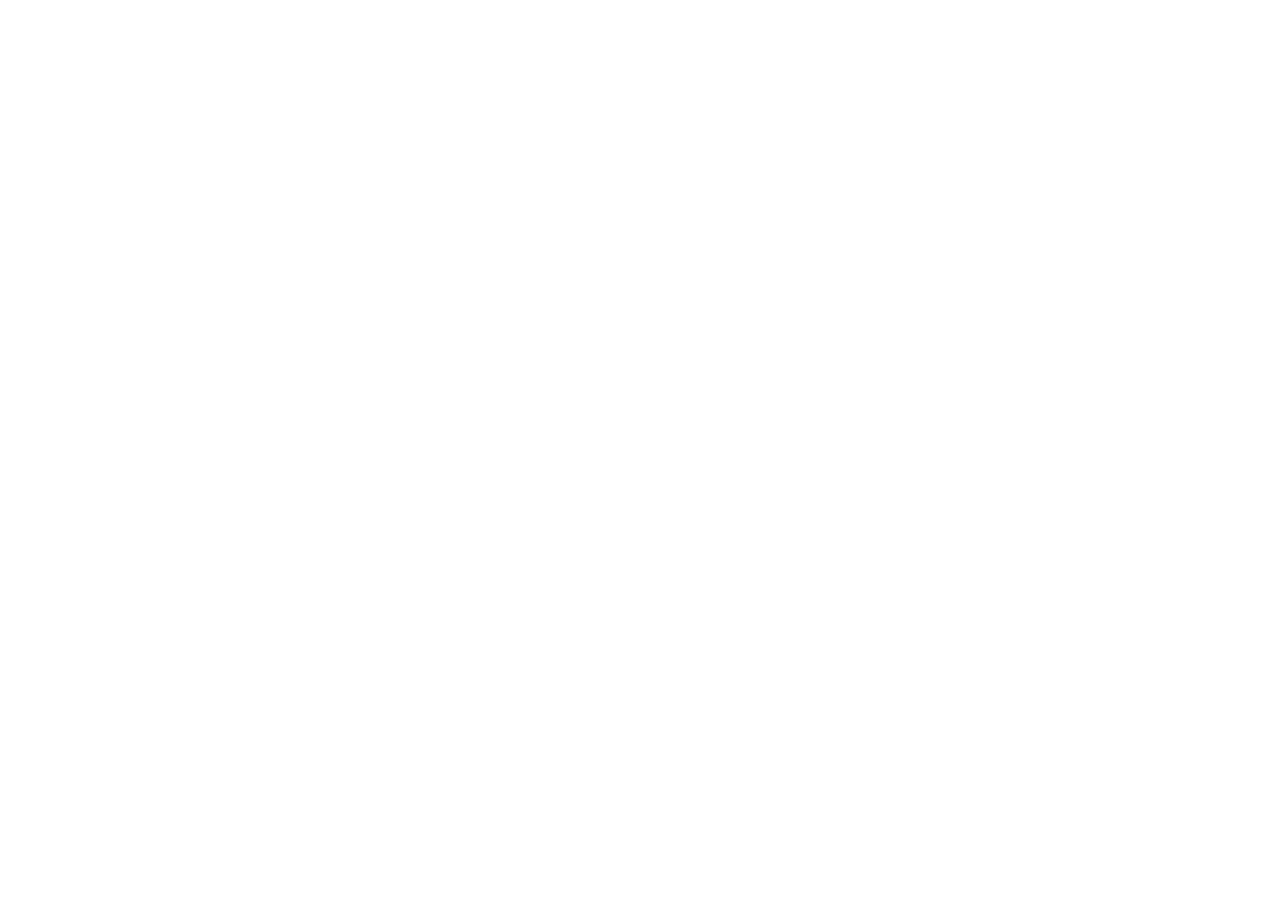
==== gsap.html @ 00f6bb7c "Add files via upload" ====
﻿<!DOCTYPE html>
<html dir="ltr" lang="el">

<head>
  <meta name="viewport" content="width=device-width, initial-scale=1">
  <!-- Document Title -->
  <title>Awesome eshop</title>

  <meta http-equiv="content-type" content="text/html; charset=utf-8">
  <meta name="author" content="Awesome eshop">

  <link rel="shortcut icon" href="images/favicon.png" type="image/x-icon">

  <!-- Stylesheets -->
  <link rel="stylesheet" href="css/bootstrap.min.css" type="text/css">
  <link rel="stylesheet" href="css/swiper.min.css" type="text/css">
  <link rel="stylesheet" href="css/jquery.fancybox.css" type="text/css">
  <link rel="stylesheet" href="css/animate.css" type="text/css"><!--delete if not needed-->
  <link rel="stylesheet" href="css/easyzoom.css" type="text/css"><!--delete if not needed-->
  <link rel="stylesheet" href="css/style.css" type="text/css">

  </style>
</head>

<body>

   <header>
    <div class="container-fluid">
      <div class="row">
        <div class="col header-logo">
          <a href="index.html" alt="Antiroad.team">
            <img src="images/logo.svg" alt="">
          </a>
        </div>
      </div>
    </div>
   </header>

  
  <!-- JavaScripts -->
  <script src="js/jquery.min.js"></script>
  <script src="js/bootstrap.bundle.min.js"></script>
  <script src="js/swiper.min.js"></script>
  <script src="js/jquery.fancybox.js"></script>
  <script src="js/wow.min.js"></script><!--delete if not needed-->
  <script src="js/easyzoom.js"></script><!--delete if not needed-->
  <script src="js/countdown.js"></script> <!--delete if not needed-->

  <script src="https://unpkg.com/gsap@3/dist/gsap.min.js"></script>
  <script src="https://unpkg.com/gsap@3/dist/ScrollTrigger.min.js"></script>
  <script src="https://unpkg.com/gsap@3/dist/MotionPathPlugin.min.js"></script>
  <script src="https://assets.codepen.io/16327/DrawSVGPlugin3.min.js"></script>

  <!-- Init Scripts-->
  <script src="js/init.js"></script>

  <!-- Main Script -->
  <script src="js/script.js"></script>


</body>

</html>
---- css/easyzoom.css ----
/**
 * EasyZoom core styles
 */
.easyzoom {
	position: relative;

	/* 'Shrink-wrap' the element */
	display: inline-block;
	*display: inline;
	*zoom: 1;
}

.easyzoom img {
	vertical-align: bottom;
}

.easyzoom.is-loading img {
	cursor: progress;
}

.easyzoom.is-ready img {
	cursor: crosshair;
}

.easyzoom.is-error  img {
	cursor: not-allowed;
}

.easyzoom-notice {
	position: absolute;
	top: 50%;
	left: 50%;
	z-index: 150;
	width: 10em;
	margin: -1em 0 0 -5em;
	line-height: 2em;
	text-align: center;
	background: #FFF;
	box-shadow: 0 0 10px #888;
}

.easyzoom-flyout {
	position:absolute;
	z-index: 100;
	overflow: hidden;
	background: #FFF;
}

/**
 * EasyZoom layout variations
 */
.easyzoom--overlay .easyzoom-flyout {
	top: 0;
	left: 0;
	width: 100%;
	height: 100%;
}

.easyzoom--adjacent .easyzoom-flyout {
	top: 0;
	left: 100%;
	width: 100%;
	height: 100%;
	margin-left: 20px;
}
---- css/style.css ----
@import url('https://fonts.googleapis.com/css2?family=Commissioner:wght@100;200;300;400;500;600;700;800;900&display=swap');
@import url('https://fonts.googleapis.com/css2?family=Manrope:wght@200..800&display=swap');
:root {
  --color-1: #6622b9;
  --color-2: #b922ac;
  --color-3: #2c2c2c;
  --color-4: #e2e2e2;
  --color-5: #f5f5f5;
  --color-white: #ffffff;
  --color-black: #000000;
  --color-delete: #DC143C;
  --font-body: 'Commissioner', Helvetica, Arial, sans-serif;
  --font-header: 'Manrope', Helvetica, Arial, sans-serif;
  --box-shadow: 0px 5px 15px rgba(0, 0, 0, 0.15);
}
/* ------------ Basic CSS ------------ */
::-webkit-scrollbar {
  width: 10px;
}
.custom-scroll::-webkit-scrollbar {
  width: 5px;
}
::-webkit-scrollbar-track {
  background: var(--color-5);
}
::-webkit-scrollbar-thumb {
  background: var(--color-1);
}
::-webkit-scrollbar-thumb:hover {
  background: var(--color-2);
}
html{
  overflow-x: hidden;
}
*,
*::before,
*::after {
  box-sizing: border-box;
}
body {
  font-family: var(--font-body);
  font-size: 16px;
  line-height: 1.4;
  font-weight: 400;
  color: var(--color-black);
  background-color: var(--color-white);
  margin: 0;
  -webkit-text-size-adjust: 100%;
  -webkit-tap-highlight-color: rgba(0, 0, 0, 0);
}
body.dark-mode{
  color: var(--color-white);
  background-color: var(--color-black);
}
[tabindex="-1"]:focus:not(:focus-visible) {
  outline: 0 !important;
}
hr {
  margin: 1rem 0;
  color: inherit;
  background-color: currentColor;
  border: 0;
  opacity: 0.25;
}
hr:not([size]) {
  height: 1px;
}
h1,
.h1,
h2,
.h2,
h3,
.h3,
h4,
.h4,
h5,
.h5,
h6,
.h6 {
  margin-top: 0;
  margin-bottom: 0.5rem;
  font-weight: 500;
  line-height: 1.2;
  font-family: var(--font-header);
}
h1,
.h1 {
  font-size: 26px;
}
@media (min-width: 768px) {
  h1,
  .h1 {
    font-size: 28px;
  }
}
@media (min-width: 1200px) {
  h1,
  .h1 {
    font-size: 32px;
  }
}
@media (min-width: 1600px) {
  h1,
  .h1 {
    font-size: 34px;
  }
}
h2,
.h2 {
  font-size: 24px;
}
@media (min-width: 768px) {
  h2,
  .h2 {
    font-size: 26px;
  }
}
@media (min-width: 1200px) {
  h2,
  .h2 {
    font-size: 28px;
  }
}
@media (min-width: 1600px) {
  h2,
  .h2 {
    font-size: 30px;
  }
}
h3,
.h3 {
  font-size: 20px;
}
@media (min-width: 768px) {
  h3,
  .h3 {
    font-size: 22px;
  }
}
@media (min-width: 1200px) {
  h3,
  .h3 {
    font-size: 24px;
  }
}
@media (min-width: 1600px) {
  h3,
  .h3 {
    font-size: 26px;
  }
}
h4,
.h4 {
  font-size: 16px;
}
@media (min-width: 768px) {
  h4,
  .h4 {
    font-size: 18px;
  }
}
@media (min-width: 1200px) {
  h4,
  .h4 {
    font-size: 20px;
  }
}
@media (min-width: 1600px) {
  h4,
  .h4  {
    font-size: 22px;
  }
}
h5,
.h5 {
  font-size: 14px;
}
@media (min-width: 768px) {
  h5,
  .h5 {
    font-size: 16px;
  }
}
h6,
.h6 {
  font-size: 14px;
  font-weight: 400;
}
@media (min-width: 768px) {
  h6,
  .h6 {
    font-size: 15px;
  }
}
p {
  margin-top: 0;
  margin-bottom: 1rem;
}
p:last-child {
  margin-bottom: 0;
}
ol,
ul,
dl {
  margin: 0;
  padding: 0;
  list-style: none;
}
b,
strong {
  font-weight: bolder;
}
sub,
sup {
  position: relative;
  font-size: 0.75em;
  line-height: 0;
  vertical-align: baseline;
}
sub {
  bottom: -.25em;
}
sup {
  top: -.5em;
}
a {
  color: inherit;
  text-decoration: none;
  transition: all .4s ease-out;
}
a:hover {
  color: var(--color-1);
}
a:not([href]):not([class]),
a:not([href]):not([class]):hover {
  color: inherit;
  text-decoration: none;
}
img,
svg {
  max-width: 100%;
}
section{
  position: relative;
}
.bg-half-l-gray,
.bg-half-r-gray {
  position: relative;
}
.bg-half-l-color::before{
  content: '';
  background-color: var(--color-1);
  width: 50%;
  height: 100%;
  position: absolute;
  top: 0;
  left: 0;
  z-index: -1;
}
.bg-half-r-color::before{
  content: '';
  background-color: var(--color-1);
  width: 50%;
  height: 100%;
  position: absolute;
  top: 0;
  right: 0;
  z-index: -1;
}
.section-padding{
  padding-top: 60px;
  padding-bottom: 60px;
}
.container-fluid{
  width: 2000px;
  max-width: 100%;
  margin-left: auto;
  margin-right: auto;
  padding-left: 5%;
  padding-right: 5%;
}
@media screen and (min-width: 2200px) {
  .container-fluid{
    padding-left: 0;
    padding-right: 0;
  }
}
.textbox h2, 
.textbox h3, 
.textbox h4, 
.textbox h5, 
.textbox h6{
  margin-bottom: 10px;
}
.textbox p{
  margin-bottom: 20px;
}
.textbox p + p{
  margin-top: -10px;
}
.textbox ul,
.textbox ol{
    margin-bottom: 20px;
    list-style: disc;
    padding-left: 20px;
}
.textbox ol{
    list-style: decimal;
}
.textbox li{
    list-style: inherit;
}
.checkboxX {
  display: flex;
  align-items: baseline;
  margin-top: 20px;
  padding-left: 5px;
  line-height: 1.2;
  width: 100%;
  text-align: left;
}
.checkboxX input {
  margin-right: 10px;
  height: auto;
  margin-top: 6px;
  padding: 0;
}
.checkboxX label {
  margin-bottom: 0;
}
.checkboxX a {
  color: inherit;
}
.textimg-section .row{
  align-items: center;
}
@media screen and (min-width: 992px) {
  .textimg-section .row{
    flex-direction: row-reverse;
  }
}
.textimg-section .row + .row{
  margin-top: 60px;
}
.imgbox img{
  width: 100%;
  border-radius: 10px;
}
.btn {
  background-color: var(--color-1);
  border-radius: 30px;
  padding: 10px 15px;
  position: relative;
  overflow: hidden;
  transition: all .4s ease-in-out;
  display: flex;
  align-items: center;
  justify-content: center;
  gap: 10px;
  border: none;
}
.btn>* {
  color: white;
  position: relative;
}
.btn::before {
  content: '';
  background-color: var(--color-2);
  width: 0;
  height: 0;
  border-radius: 100%;
  position: absolute;
  top: 50%;
  left: 50%;
  transform: translate(-50%,-50%);
  transition: all .4s ease-in-out;
}
.btn:hover::before {
  width: 101%;
  height: 101%;
  border-radius: 30px;
}
.btn.btn-secondary {
  background-color: var(--color-2);
}
.btn.btn-secondary::before{
  background-color: var(--color-1);
}
.btn.btn-dark {
  background-color: var(--color-3);
}
.btn.btn-dark::before{
  background-color: var(--color-2);
}
.btn.btn-black {
  background-color: var(--color-black);
}
.btn.btn-black::before{
  background-color: var(--color-2);
}
.btn.btn-white {
  background-color: var(--color-white);
}
.btn.btn-white::before{
  background-color: var(--color-2);
}
.page-title {
  width: 100%;
  text-align: center;
  position: relative;
  padding-bottom: 10px;
}
.page-title::after {
  content: '';
  width: 100%;
  height: 5px;
  position: absolute;
  top: 100%;
  left: 0;
  display: block;
  background-image: linear-gradient(to left, var(--color-1), var(--color-2));
}
/* ------------ Header CSS ------------ */
/* Header CSS - Navigation bar */
.navibar {
  padding: 10px 0;
  background-color: transparent;
}
.is-sticky {
  position: fixed;
  box-shadow: var(--box-shadow);
  width: 100%;
  z-index: 99;
  left: 0;
  top: 0;
  animation: fixedNavibar .8s ease-out;
  padding-bottom: 15px;
}
.is-sticky::after{
  content: '';
  width: 100%;
  height: 5px;
  position: absolute;
  top: calc(100% - 5px);
  left: 0;
  display: block;
  background-image: linear-gradient(to left, var(--color-1), var(--color-2));
}
@keyframes fixedNavibar {
  0% {
    transform: translateY(-100%)
  }
  to {
      transform: translateY(0)
  }
}
.navibar .header-logo img {
  width: 140px;
}
.navi-list {
  display: flex;
  align-items: center;
  justify-content: flex-end;
  gap: 20px;
  font-size: 20px;
}
.menu-btn {
  gap: 5px;
  width: auto;
  cursor: pointer;
  padding: 5px 15px;
}
.menu-btn svg {
  width: 26px;
}
.menu-btn span {
  font-size: 20px;
  font-weight: 500;
}
.header-action-item .menu-btn {
  padding: 0;
}
.header-action-item .menu-btn svg {
  width: 30px;
}
.sec-menu-btn {
  width: auto;
}
.navibar .row {
  align-items: center;
}
.sec-menu-btn a {
  font-size: 20px;
  font-weight: 500;
}
.header-search {
  width: auto;
  flex: 1;
}
.header-search form {
  position: relative;
}
.input-style {
  background-color: var(--color-5);
  border: none;
  outline: none;
  box-shadow: none;
  padding: 8px 15px;
  border-radius: 30px;
}
.input-style.search-input {
  width: 100%;
  font-size: 20px;
  height: 100%;
  padding-left: 20px;
  padding-right: 0px;
}
.search-submit {
  position: absolute;
  top: 6px;
  right: 10px;
  background-color: transparent;
  border: none;
}
.search-submit svg {
  width: 26px;
}
.header-actions {
  width: auto;
  display: flex;
  align-items: center;
  gap: 20px;
}
.lang-selector{
  position: relative;
}
.lang-btn {
  line-height: 50px;
}
.lang-submenu {
  width: max-content;
  display: flex;
  flex-direction: column;
  position: absolute;
  top: -100%;
  right: -20px;
  pointer-events: none;
  opacity: 0;
  visibility: hidden;
  overflow: hidden;
  border-radius: 10px;
  box-shadow: var(--box-shadow);
  transition: all .4s ease;
}
.lang-selector:hover .lang-submenu {
  top: 100%;
  pointer-events: all;
  opacity: 1;
  visibility: visible;
}
.lang-item {
  width: fit-content;
  display: flex;
  align-items: center;
  gap: 5px;
  background-color: white;
  padding: 10px 10px 5px;
}
.lang-item + .lang-item {
  padding: 5px 10px 10px ;
}
.lang-submenu svg{
  width: 25px;
  border-radius: 3px;
}
.cart-btn {
  position: relative;
}
.items__count {
  position: absolute;
  top: -15px;
  right: -15px;
  width: 25px;
  height: 25px;
  line-height: 25px;
  background-color: var(--color-1);
  border-radius: 100%;
  text-align: center;
  color: white;
  font-size: 14px;
}
@media screen  and (max-width:1199px){
  .logo-header img{
    max-height: 50px;
  }
}
@media screen  and (max-width:767px){
  .navibar {
    padding: 10px 0 0;
  }
  .navibar.is-sticky {
    padding-bottom: 5px;
  }
  .logo-header {
    width: 100%;
    text-align: center;
    margin-bottom: 10px;
  }
  .header-actions {
    justify-content: space-around;
    width: 100%;
  }
}
/* ------------ Footer style ------------ */
.footer-main {
  padding: 40px 0;
  background-color: var(--color-4);
}
.footer-desc {
  margin-top: 20px;
  max-width: 90%;
}
.footer-title {
  font-size: 18px;
  font-weight: 500;
  padding-bottom: 5px;
  position: relative;
  width: fit-content;
}
.footer-title::after{
  content: '';
  width: 100%;
  height: 3px;
  position: absolute;
  top: 100%;
  left: 0;
  display: block;
  background-image: linear-gradient(to left, var(--color-1), var(--color-2));
}
.footer-list {
  display: flex;
  flex-direction: column;
  gap: 10px;
  margin-top: 10px;
  line-height: 1.2;
}
.list-contact a{
  display: flex;
  align-items: center;
  gap: 5px;
}
.list-social {
  flex-flow: row wrap;
}
.footer-copyright {
  padding: 10px 0;
  background-color: var(--color-3);
  color: white;
}
@media screen  and (max-width:767px){
  .footer-desc {
    max-width: 100%;
  }
}
/* ------------ Overlay CSS ------------ */
/* Overlay CSS - Generic */
.overlay-bg{
  display: block;
  position: fixed;
  left: 0;
  top: 0;
  right: 0;
  bottom: 0;
  background-color: rgba(0, 0, 0, 0.4);
  cursor: pointer;
  opacity: 0;
  visibility: hidden;
  z-index: -2;
  transition: all .4s ease-in-out;
}
.overlay-bg.show{
  opacity: 1;
  visibility: visible;
  z-index: 11;
}
.overlay-box{
  width: 400px;
  max-width: 100%;
  height: 100%;
  position: fixed;
  left: -100%;
  top: 0;
  background-color: white;
  z-index: 12;
  transition: all .4s ease-in-out;
}
.overlay-box.show{
  left: 0;
}
.overlay-box.overlay-right {
  left: auto;
  right: -100%;
}
.overlay-box.overlay-right.show{
  right: 0;
}
.overlay-box.overlay-top {
  left: 0;
  top: -100%;
  width: 100%;
  height: 100%;
}
.overlay-box.overlay-top.show{
  top: 0;
}
.overlay-head {
  padding: 20px;
  display: flex;
  justify-content: space-between;
  align-items: center;
  background-color: var(--color-3);
  color: white;
  font-size: 20px;
  position: relative;
  margin-bottom: 5px;
}
.overlay-head::after{
  content: '';
  width: 100%;
  height: 5px;
  position: absolute;
  top: 100%;
  left: 0;
  display: block;
  background-image: linear-gradient(to left, var(--color-1), var(--color-2));
}
.overlay-close{
  transition: all .4s ease-in-out;
}
.overlay-close:hover{
  color: var(--color-delete);
  cursor: pointer;
}
/* Overlay CSS - Cart overlay */
.cart-body {
  height: calc(100vh - 200px);
  overflow-y: auto;
  padding: 20px;
}
.single-cart-prod {
  display: flex;
  position: relative;
  gap: 10px;
}
.single-cart-prod + .single-cart-prod {
  margin-top: 20px;
}
.cart-prod-img {
  width: 100px;
}
.cart-prod-img img {
  width: 100%;
  border-radius: 10px;
}
.cart-prod-details {
  width: calc(100% - 140px);
}
.cart-prod-delete {
  width: 20px;
}
.cart-prod-name {
  overflow: hidden;
  text-overflow: ellipsis;
  display: -webkit-box;
  -webkit-line-clamp: 2;
  -webkit-box-orient: vertical;
  margin-bottom: 10px;
}
.cart-prod-price span {
  font-weight: 500;
  color: var(--color-1);
}
.cart-prod-delete svg{
  cursor: pointer;
  transition: all .4s ease;
}
.cart-prod-delete svg:hover{
  color: var(--color-delete);
}
.cart-footer {
  padding: 20px;
  margin-top: auto;
  display: flex;
  flex-direction: column;
  gap: 20px;
  position: relative;
}
.cart-sum {
  width: 100%;
  display: flex;
  justify-content: space-between;
}
.cart-checkout-btn .btn {
  width: 100%;
}
.cart-sum-title {
  font-weight: 500;
  font-size: 18px;
}
.cart-sum-value {
  font-weight: 600;
  font-size: 18px;
}
/* Overlay CSS - Account overlay */
.account-body {
  padding: 20px;
  display: flex;
  flex-direction: column;
  gap: 20px;
}
.sign-in-btns {
  display: flex;
  flex-flow: row wrap;
  gap: 10px;
}
.sign-in-btns .btn{
  width: 100%;
}
.google-btn.btn {
  background-color: #ea4335;
  color: white;
}
.facebook-btn.btn {
  background-color: #3b5998;
  color: white;
}
.google-btn.btn:hover,
.facebook-btn.btn:hover {
  background-color: var(--color-2);
  color: white;
}
.userlogin-divider {
  padding: 0;
  position: relative;
  text-align: center;
}
.userlogin-divider::before {
  content: '';
  display: block;
  width: 100%;
  height: 2px;
  position: absolute;
  top: 50%;
  left: 50%;
  transform: translate(-50%, -50%);
  background-color: var(--color-2);
}
.userlogin-divider span{
  background-color: white;
  padding: 0 20px;
  position: relative;
}
.login-form {
  display: flex;
  flex-direction: column;
  gap: 20px;
}
.account-body .form-single {
  width: 100%;
  display: flex;
  flex-wrap: wrap;
  justify-content: space-between;
  align-items: center;
}
.pass-input{
  position: relative;
}
.pass-icon{
  position: absolute;
  top: 5px;
  right: 15px;
  cursor: pointer;
  transition: all .4s ease-in-out;
}
.pass-icon:hover {
  color: var(--color-1);
}
.pass-icon-show,
.show-pass .pass-icon-hide{
  display: none;
}
.show-pass .pass-icon-show{
  display: block;
}
.forgot-pass {
  color: var(--color-2);
}
.customer-register-btn {
  display: flex;
  flex-direction: column;
  gap: 10px;
}
.account-userlinks {
  display: flex;
  align-items: center;
  gap: 10px;
}
.account-userlinks.account-logout {
  color: var(--color-delete);
}
.account-userlinks.account-logout:hover {
  color: var(--color-1);
}
/* Overlay CSS - Search overlay */
.overlay-body.overlay-search {
  padding: 20px;
}
.overlay-search form {
  position: relative;
}
.search-results-title {
  margin: 40px 0 20px;
  font-size: 18px;
  font-weight: 500;
}
.search-results .row {
  height: calc(100vh - 250px);
  overflow-y: auto;
  padding: 0 0 20px;
  gap: 40px 0;
}
/* Overlay CSS - Menu overlay */
.overlay-menu {
  margin-top: 5px;
  height: calc(100vh - 69px);
  overflow-y: auto;
  position: relative;
  display: flex;
  flex-direction: column;
}
.menu-item.level-0-menu>.menu-link {
  padding: 5px 20px;
}
.menu-item {
  position: relative;
  width: 100%;
  background-color: white;
  transition: all .4s ease-in-out;
  cursor: pointer;
}
.menu-item.active-menu {
  background-color: var(--color-1);
}
.menu-item.level-1-menu>.menu-link {
  padding: 5px 20px;
  font-size: 18px;
}
.menu-item.level-1-menu.active-menu>.menu-link,
.menu-item.level-1-menu.active-menu>.expand-menu {
  color: white;
}
.menu-item .menu-link {
  display: block;
  width: calc(100% - 50px);
  position: relative;
}
.expand-menu {
  position: absolute;
  right: 10px;
  top: 5px;
  cursor: pointer;
  transition: all .4s ease-in-out;
}
.menu-item.active-menu>.expand-menu {
  rotate: 180deg;
}
.level-1-menu .submenu {
  position: fixed;
  left: 0;
  top: 74px;
  visibility: hidden;
  opacity: 0;
  pointer-events: none;
  display: none;
  width: 400px;
  max-width: 100%;
}
.menu-item.active-menu>.submenu {
  visibility: visible;
  opacity: 1;
  left: 400px;
  pointer-events: all;
  display: block;
}
.menu-item.level-2-menu>.submenu {
  display: none;
}
.menu-item.level-2-menu.active-menu>.submenu {
  left: 800px;
  top: 106px;
  pointer-events: all;
  display: block;
}
.submenu-title {
  background-color: var(--color-3);
  color: white;
  padding: 5px 15px;
  display: flex;
  align-items: center;
  gap: 5px;
  font-size: 16px;
  display: none;
}
.submenu-allprods a {
  background-color: var(--color-2);
  width: 100%;
  display: block;
  padding: 5px 20px;
  text-align: center;
  color: white;
}
.submenu-allprods a:hover{
  color: white;
  background-color: var(--color-1);
}
.menu-item.level-2-menu .menu-link {
  padding: 5px 20px;
  color: black;
}
.menu-item.level-2-menu.active-menu>.menu-link,
.menu-item.level-2-menu.active-menu>.expand-menu {
  color: white;
}
.menu-item.level-3-menu>.menu-link {
  width: 100%;
}
.menu-item.level-3-menu.active-menu .menu-link,
.menu-item.level-3-menu>.menu-link:hover {
  color: white;
  background-color: var(--color-1);
}
.overlay-contact {
  padding: 20px;
  display: flex;
  flex-direction: column;
  gap: 15px;
  margin-top: auto;
}
@media screen  and (min-width:992px){
  .menu-item.level-0-menu>.menu-link,
  .menu-item.level-0-menu>.expand-menu,
  .menu-item.level-0-menu>.submenu>.submenu-title{
    display: none;
  }
}
@media screen  and (min-width:992px){
  .menu-item.level-0-menu>.submenu {
    visibility: visible;
    opacity: 1;
    left: 0;
    position: relative;
    top: 0;
  }
  .menu-item.level-0-menu>.submenu {
    pointer-events: all;
  }
}
@media screen and (max-width:1199px) {
  .submenu-title {
    display: flex;
    padding: 15px;
  }
  .menu-item.active-menu>.submenu,
  .menu-item.level-2-menu.active-menu>.submenu {
    visibility: visible;
    opacity: 1;
    left: 0;
    z-index: 31;
    position: fixed;
    top: 73px;
    height: 100%;
    max-width: 100%;
    background-color: white;
    width: 400px;
  }
}
@media screen  and (max-width:991px){
  .menu-item.level-0-menu>.submenu {
    visibility: hidden;
    opacity: 0;
    left: -100%;
    position: fixed;
    pointer-events: none;
    top: 73px;
  }
  .menu-item.level-0-menu.active-menu>.submenu {
    visibility: visible;
    opacity: 1;
    left: 0;
    pointer-events: all;
  }
}
@media screen  and (max-width:767px){
  .overlay-bg{
    display: none;
  }
}
/* ------------ Product card ------------ */
.product-card {
  display: block;
  overflow: hidden;
  border-radius: 10px;
  background-color: white;
  box-shadow: var(--box-shadow);
}
.prod-image {
  border-radius: 10px;
  overflow: hidden;
}
.product-card .prod-image img {
  transition: all .4s ease;
}
.product-card:hover .prod-image img {
  scale: 1.05;
}
.prod-content {
  padding: 10px;
  text-align: center;
}
.prod-price {
  display: flex;
  flex-wrap: wrap;
  justify-content: center;
  align-items: baseline;
  gap: 10px;
}
.del-price {
  text-decoration: line-through;
  opacity: .8;
  font-size: 15px;
}
.final-price {
  color: var(--color-1);
  font-weight: 500;
}
/* ------------ Breadcrumb Style ------------ */
.breadcrumb{
  padding: 20px 0;
  margin: 0;
  background-color: var(--color-5);
}
.breadcrumb-list {
  display: flex;
  gap: 10px;
}
.breadcrumb-list li a{
  position: relative;
}
.breadcrumb-list li a::after{
  content: '>';
  position: relative;
  right: -5px;
}
/* ------------ Login/Register Style ------------ */
.account-page.bg-half-l-color::before{
  width: 55%;
  background-image: linear-gradient(-45deg, var(--color-1), var(--color-2));
}
.sign-in-btns .btn{
  width: calc(50% - 5px);
}
.account-page .account-body .form-single {
  gap: 5px;
  flex-direction: column;
  width: 100%;
}
.account-page .account-body .form-single .input-style{
  width: 100%;
}
.account-page .account-body .form-single label {
  text-align: left;
  width: 100%;
  padding-left: 15px;
}
.account-page .pass-input{
  width: 100%;
}
.welcome-message {
  width: 100%;
  height: 600px;
  border-radius: 30px;
  display: flex;
  flex-direction: column;
  justify-content: center;
  align-items: center;
  gap: 20px;
  background-image: linear-gradient(-45deg, var(--color-1), var(--color-2));
  color: white;
  background-position: center;
  background-size: cover;
  background-repeat: no-repeat;
  box-shadow: var(--box-shadow);
  font-size: 18px;
  text-align: center;
  padding: 40px;
}
.welcome-message p {
  max-width: 34ch;
}
@media screen  and (max-width:1599px){
  .sign-in-btns .btn{
    width: 100%;
  }
}
@media screen  and (max-width:1199px){
  .account-page.bg-half-l-color::before{
    width: 50%;
  }
  .welcome-message {
    margin-left: -5%;
  }
  .account-page .account-body form .row {
    gap: 20px 0;
  }
}
@media screen  and (max-width:991px){
  .account-page.bg-half-l-color::before{
    width: 50%;
  }
  .welcome-message {
    height: 350px;
    padding: 20px;
    margin-left: -5%;
  }
  .account-page .account-body form .row {
    gap: 20px 0;
  }
}
@media screen  and (max-width:767px){
  .account-page.bg-half-l-color::before{
    width: 100%;
    height: 450px;
  }
  .welcome-message {
    height: 350px;
    margin-bottom: 100px;
    margin-left: 0;
    margin-top: -10px;
  }
}
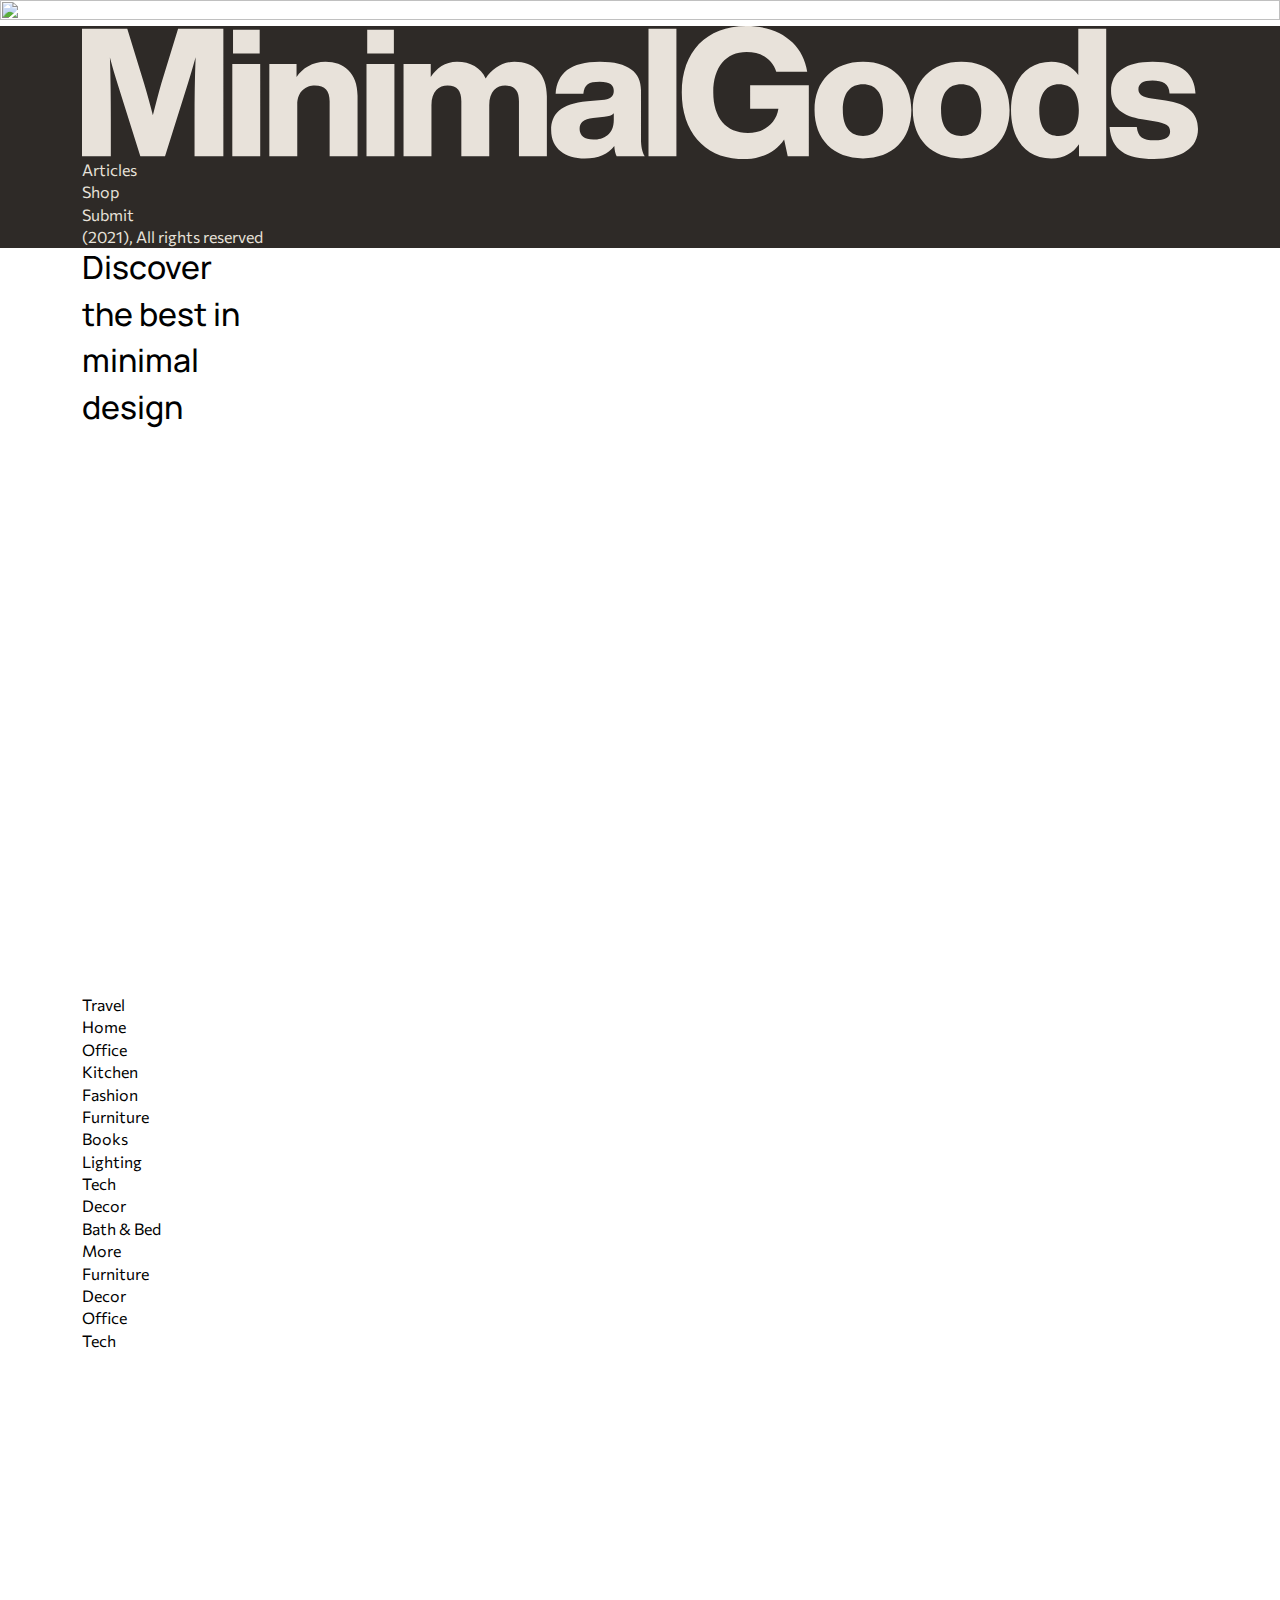
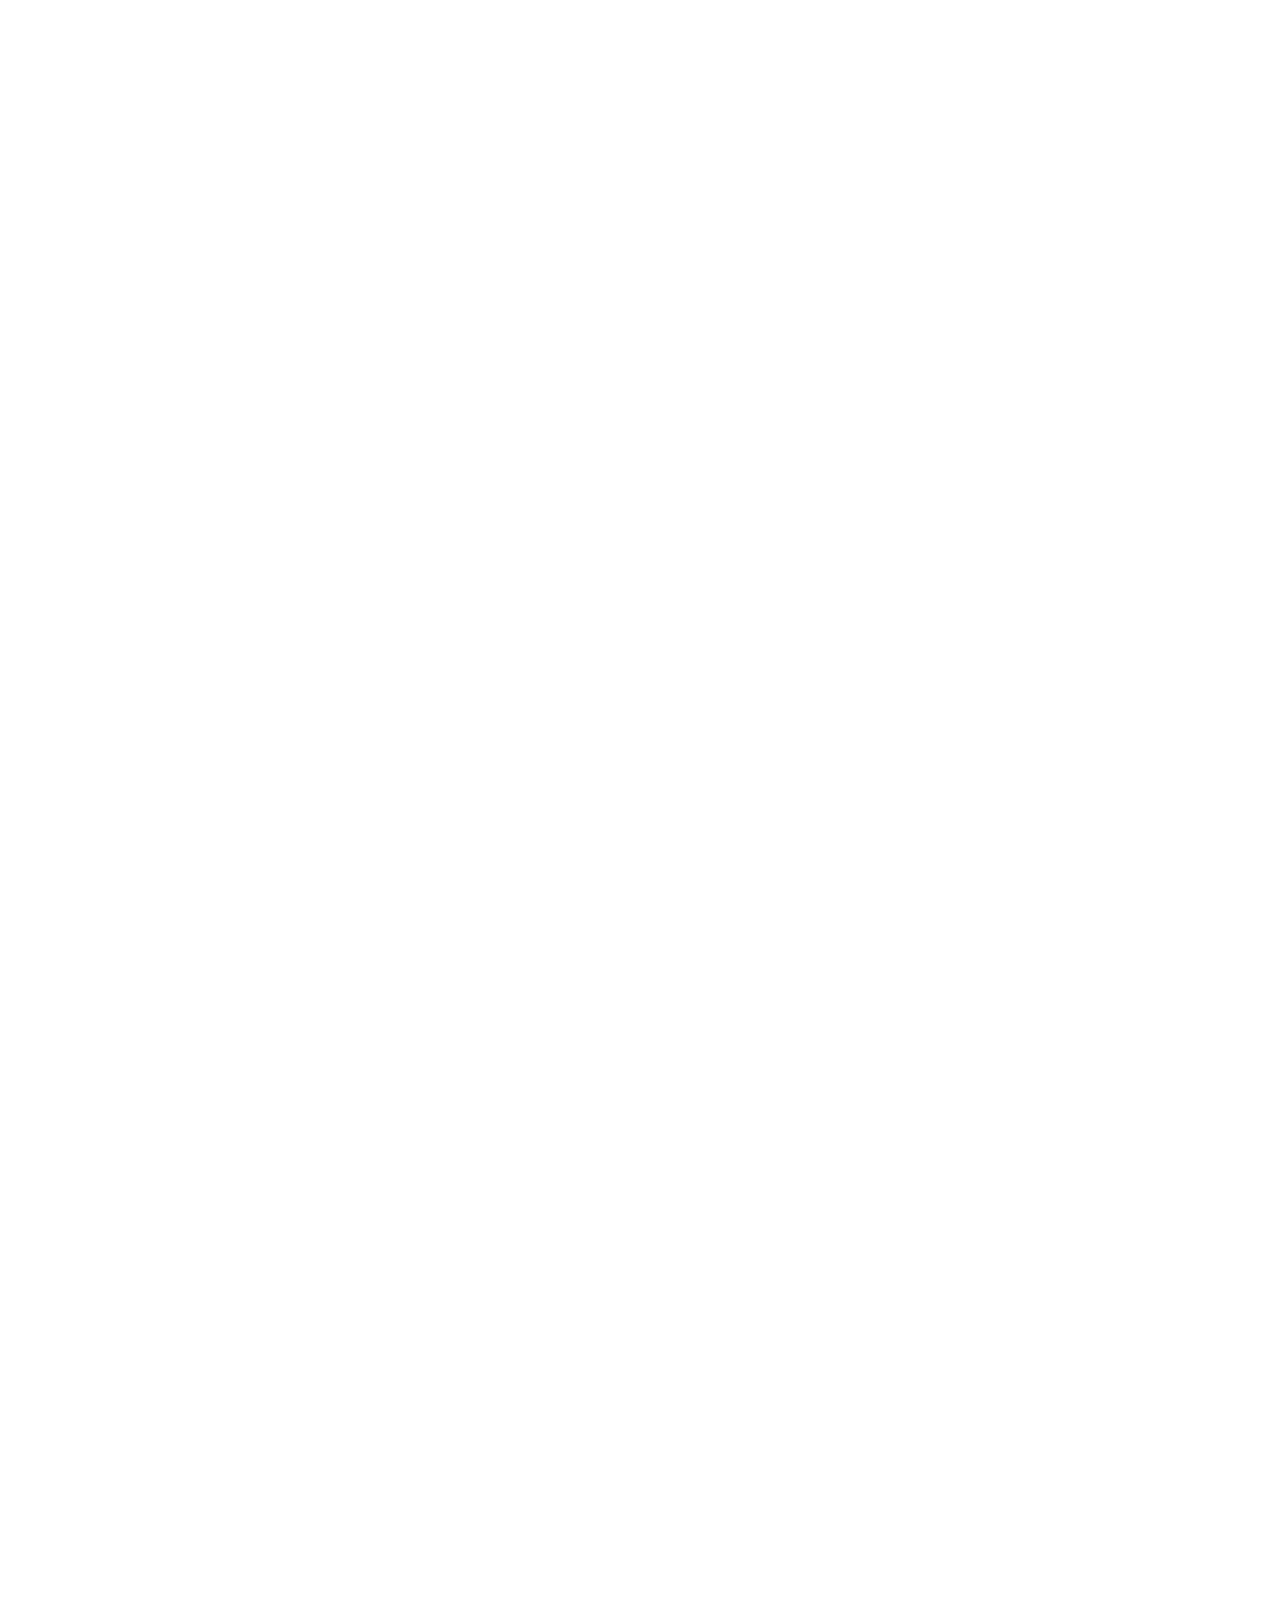
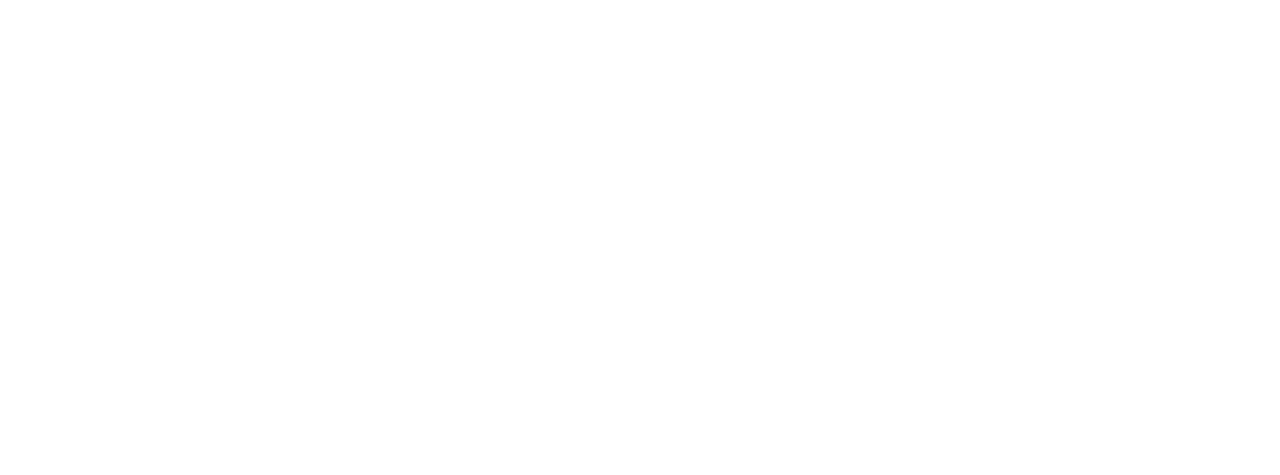
==== commit caa150f8: "Add files via upload" ====
--- a/gsap.html
+++ b/gsap.html
@@ -15,8 +15,10 @@
   <link rel="stylesheet" href="css/bootstrap.min.css" type="text/css">
   <link rel="stylesheet" href="css/swiper.min.css" type="text/css">
   <link rel="stylesheet" href="css/jquery.fancybox.css" type="text/css">
-  <link rel="stylesheet" href="css/animate.css" type="text/css"><!--delete if not needed-->
-  <link rel="stylesheet" href="css/easyzoom.css" type="text/css"><!--delete if not needed-->
+  <link rel="stylesheet" href="css/animate.css" type="text/css">
+  <!--delete if not needed-->
+  <link rel="stylesheet" href="css/easyzoom.css" type="text/css">
+  <!--delete if not needed-->
   <link rel="stylesheet" href="css/style.css" type="text/css">
 
   </style>
@@ -24,38 +26,2568 @@
 
 <body>
 
-   <header>
-    <div class="container-fluid">
-      <div class="row">
-        <div class="col header-logo">
-          <a href="index.html" alt="Antiroad.team">
-            <img src="images/logo.svg" alt="">
-          </a>
+  <div class="html w-embed">
+    <style>
+      :root {
+        --main-light-color: #e8e2da;
+        --main-dark-color: #2e2a27;
+      }
+
+      a {
+        color: inherit;
+      }
+
+      .grid_item:nth-child(6n+1) {
+        width: 25%;
+        margin-right: 6.25%;
+      }
+
+      .grid_item:nth-child(6n+2) {
+        width: 18.75%;
+        margin-right: 6.25%;
+        margin-top: 20%;
+      }
+
+      .grid_item:nth-child(6n+3) {
+        width: 12.5%;
+        margin-top: 4%;
+      }
+
+      .grid_item:nth-child(6n+4) {
+        width: 31.25%;
+        margin-top: 24%;
+      }
+
+      .grid_item:nth-child(6n+5) {
+        width: 31.25%;
+        margin-right: 6.25%;
+        margin-top: -12%;
+      }
+
+      .grid_item:nth-child(6n+6) {
+        width: 25%;
+        margin-right: 25%;
+        margin-top: -8%;
+      }
+
+      body * {
+        border-color: currentColor !important;
+      }
+
+      .grid_text-item {
+        pointer-events: none;
+      }
+
+      .grid_text-item.is--active {
+        opacity: 1.0;
+      }
+    </style>
+  </div>
+  <div class="section is--hero"><img
+      src="https://cdn.prod.website-files.com/61a993eb9a24396d472b7770/61a99a988b4f23100cbdaaf2_image1.jpg"
+      loading="lazy" alt="" sizes="100vw"
+      srcset="https://assets.website-files.com/61a993eb9a24396d472b7770/61a99a988b4f23100cbdaaf2_image1-p-500.jpeg 500w, https://assets.website-files.com/61a993eb9a24396d472b7770/61a99a988b4f23100cbdaaf2_image1-p-800.jpeg 800w, https://assets.website-files.com/61a993eb9a24396d472b7770/61a99a988b4f23100cbdaaf2_image1.jpg 1080w"
+      class="hero_img"></div>
+  <div class="wrapper">
+    <section class="section is--nav" style="color: rgb(232, 226, 218); background-color: rgb(46, 42, 39);">
+      <div class="container is--nav">
+        <div class="nav_top">
+          <div class="nav_logo-contain"><a href="#" class="nav_logo w-inline-block"
+              style="width: 100%; transform: translate(0px, -90%);">
+              <div class="nav_logo-img w-embed"><svg xmlns="http://www.w3.org/2000/svg" width="100%" height="100%"
+                  viewBox="0 0 1858.626 221.712">
+                  <path id="Path_2" data-name="Path 2"
+                    d="M-763.029-212.176l-27.714,90.294c-4.768,16.986-9.834,36.058-14.3,53.64-4.47-17.284-9.536-35.76-14.6-52.746l-28.012-91.188h-75.394V0h47.978V-62.282c0-33.972-.3-65.858-1.49-102.214,4.172,16.092,8.344,29.8,14.006,47.978L-825.907,0h41.124l36.654-116.518c5.662-18.178,9.834-32.184,14.3-48.276-1.49,36.356-1.788,68.54-1.788,102.512V0h47.978V-212.176Zm91.486,40.826h44.4v-39.336h-44.4ZM-672.735,0h46.488V-153.768h-46.488Zm155.258-157.344c-22.35,0-38.144,11.026-48.276,25.33v-21.754h-45.3V0h46.488V-85.824c0-22.648,14.9-31.886,29.2-31.886,17.284,0,24.734,9.238,24.734,26.224V0h46.488V-100.724C-464.135-138.868-487.081-157.344-517.477-157.344Zm69.434-14.006h44.4v-39.336h-44.4ZM-449.235,0h46.488V-153.768h-46.488Zm246.446-157.344c-21.158,0-37.548,12.218-47.978,27.714-8.344-17.88-25.33-27.714-47.68-27.714-20.264,0-33.972,10.728-43.806,25.33v-21.754h-45.3V0h46.488V-84.93c0-23.542,12.814-32.78,26.82-32.78,16.39,0,22.946,9.238,22.946,25.926V0h46.488V-84.93c0-23.542,12.516-32.78,26.522-32.78,16.39,0,22.946,9.238,22.946,25.926V0h46.488V-99.83C-148.851-136.782-169.711-157.344-202.789-157.344ZM14.155,0C9.983-5.96,7.9-16.986,7.9-28.31v-81.652c0-29.2-20.264-47.382-68.54-47.382-49.468,0-71.222,19.37-73.606,53.342h46.19c1.49-15.794,8.94-20.264,27.118-20.264,18.476,0,23.542,6.258,23.542,15.5,0,9.834-6.854,13.708-19.966,15.2L-81.5-91.486c-44.4,3.874-60.2,21.456-60.2,47.978,0,30.694,23.84,47.084,56.024,47.084,22.648,0,39.336-7.748,49.17-20.86.3,6.854,1.788,13.41,3.874,17.284ZM-71.669-27.714c-14.6,0-22.648-6.854-22.648-17.582s6.556-16.688,22.35-18.476l19.072-2.086c7.152-.894,12.218-2.384,15.5-5.96v11.324C-37.4-36.356-53.789-27.714-71.669-27.714ZM20.413,0H66.9V-212.176H20.413ZM189.677-118.306V-78.97h47.084c-3.576,24.436-24.734,40.23-50.66,40.23-36.356,0-57.812-25.33-57.812-67.348s20.86-67.348,55.428-67.348c26.224,0,43.508,12.516,49.468,32.78h51.554c-6.854-47.084-46.19-76.288-101.32-76.288-67.05,0-107.578,43.508-107.578,110.856S116.071,4.768,177.459,4.768c29.5,0,54.534-11.026,68.838-32.78L252.257,0h35.164V-118.306ZM377.715,3.576c48.872,0,80.46-31.588,80.46-80.46s-31.588-80.46-80.46-80.46c-49.17,0-80.758,31.588-80.758,80.46S328.545,3.576,377.715,3.576Zm0-37.25c-20.86,0-33.674-14.006-33.674-43.21s12.814-43.21,33.674-43.21c20.562,0,33.376,14.006,33.376,43.21S398.277-33.674,377.715-33.674Zm163.6,37.25c48.872,0,80.46-31.588,80.46-80.46s-31.588-80.46-80.46-80.46c-49.17,0-80.758,31.588-80.758,80.46S492.147,3.576,541.317,3.576Zm0-37.25c-20.86,0-33.674-14.006-33.674-43.21s12.814-43.21,33.674-43.21c20.562,0,33.376,14.006,33.376,43.21S561.879-33.674,541.317-33.674Zm194.892-178.5v76.884c-9.834-13.708-24.436-22.052-45-22.052-41.72,0-67.05,31.588-67.05,80.46s25.33,80.46,67.05,80.46c21.456,0,36.356-8.94,46.19-23.542V0h45.3V-212.176Zm-32.184,178.5c-20.562,0-32.78-12.814-32.78-42.018s12.218-44.4,32.78-44.4c20.86,0,33.078,14.006,33.078,43.21S724.885-33.674,704.025-33.674ZM862.263,4.47c46.19,0,73.308-17.88,73.308-49.766,0-27.416-17.582-42.018-53.938-47.68l-22.946-3.278c-14.9-2.384-22.35-6.258-22.35-15.5,0-8.94,6.854-14.6,23.542-14.6s27.714,5.066,28.31,21.754H931.4c-1.49-30.1-19.668-52.746-71.52-52.746-45,0-69.136,17.88-69.136,48.574,0,27.416,19.37,42.018,51.852,47.084l19.966,3.278c20.86,3.278,26.522,7.748,26.522,16.986s-7.152,14.9-25.926,14.9c-19.37,0-27.714-5.662-29.5-22.35h-45.3C791.041-10.728,815.179,4.47,862.263,4.47Z"
+                    transform="translate(923.055 216.944)" fill="currentColor"></path>
+                </svg></div>
+            </a></div>
+          <div class="nav_side"><a href="#" class="nav_link w-inline-block">
+              <p class="nav_link-text">Articles</p>
+            </a><a href="#" class="nav_link w-inline-block">
+              <p class="nav_link-text">Shop</p>
+            </a><a href="#" class="nav_link w-inline-block">
+              <p class="nav_link-text">Submit</p>
+            </a></div>
+          <div class="nav_side is--right">
+            <p class="nav_link-text">(2021), All rights reserved</p>
+          </div>
+        </div>
+      </div>
+    </section>
+    <div class="section is--header">
+      <div class="container is--header">
+        <div class="header_text">
+          <div class="header_text-wrap">
+            <div class="header_text-move" style="transform: translate(0px, 0%);">
+              <h1>Discover</h1>
+            </div>
+          </div>
+          <div class="header_text-wrap">
+            <div class="header_text-move" style="transform: translate(0px, 0%);">
+              <h1 class="is--alt-text">the best in</h1>
+            </div>
+          </div>
+          <div class="header_text-wrap">
+            <div class="header_text-move" style="transform: translate(0px, 0%);">
+              <h1>minimal</h1>
+            </div>
+          </div>
+          <div class="header_text-wrap">
+            <div class="header_text-move is--last" style="transform: translate(0px, 0%);">
+              <h1>design</h1>
+            </div>
+          </div>
+        </div>
+        <div class="sticky-circle_wrap">
+          <div class="sticky-circle">
+            <div class="sticky-circle_element" style="border-radius: 35em; height: 35em; width: 35em;"><img
+                src="https://cdn.prod.website-files.com/61a993eb9a24396d472b7770/61a9acabe07361ebdee22b3a_image3.jpg"
+                loading="lazy" alt="" sizes="100vw"
+                srcset="https://assets.website-files.com/61a993eb9a24396d472b7770/61a9acabe07361ebdee22b3a_image3-p-500.jpeg 500w, https://assets.website-files.com/61a993eb9a24396d472b7770/61a9acabe07361ebdee22b3a_image3-p-800.jpeg 800w, https://assets.website-files.com/61a993eb9a24396d472b7770/61a9acabe07361ebdee22b3a_image3.jpg 1080w"
+                class="sticky-circle_img"></div>
+          </div>
         </div>
       </div>
     </div>
-   </header>
-
-  
-  <!-- JavaScripts -->
-  <script src="js/jquery.min.js"></script>
-  <script src="js/bootstrap.bundle.min.js"></script>
-  <script src="js/swiper.min.js"></script>
-  <script src="js/jquery.fancybox.js"></script>
-  <script src="js/wow.min.js"></script><!--delete if not needed-->
-  <script src="js/easyzoom.js"></script><!--delete if not needed-->
-  <script src="js/countdown.js"></script> <!--delete if not needed-->
-
-  <script src="https://unpkg.com/gsap@3/dist/gsap.min.js"></script>
-  <script src="https://unpkg.com/gsap@3/dist/ScrollTrigger.min.js"></script>
-  <script src="https://unpkg.com/gsap@3/dist/MotionPathPlugin.min.js"></script>
-  <script src="https://assets.codepen.io/16327/DrawSVGPlugin3.min.js"></script>
-
-  <!-- Init Scripts-->
-  <script src="js/init.js"></script>
-
-  <!-- Main Script -->
-  <script src="js/script.js"></script>
+    <div class="section is--catories">
+      <div class="container is--categories">
+        <div class="categories"><a href="#" class="categories_link w-inline-block">
+            <div class="categories_border"></div>
+            <p class="categories_link-text">Travel</p>
+          </a><a href="#" class="categories_link w-inline-block">
+            <div class="categories_border"></div>
+            <p class="categories_link-text">Home</p>
+          </a><a href="#" class="categories_link w-inline-block">
+            <div class="categories_border"></div>
+            <p class="categories_link-text">Office</p>
+          </a><a href="#" class="categories_link w-inline-block">
+            <div class="categories_border"></div>
+            <p class="categories_link-text">Kitchen</p>
+          </a><a href="#" class="categories_link w-inline-block">
+            <div class="categories_border"></div>
+            <p class="categories_link-text">Fashion</p>
+          </a><a href="#" class="categories_link w-inline-block">
+            <div class="categories_border"></div>
+            <p class="categories_link-text">Furniture</p>
+          </a><a href="#" class="categories_link w-inline-block">
+            <div class="categories_border"></div>
+            <p class="categories_link-text">Books</p>
+          </a><a href="#" class="categories_link w-inline-block">
+            <div class="categories_border"></div>
+            <p class="categories_link-text">Lighting</p>
+          </a><a href="#" class="categories_link w-inline-block">
+            <div class="categories_border"></div>
+            <p class="categories_link-text">Tech</p>
+          </a><a href="#" class="categories_link w-inline-block">
+            <div class="categories_border"></div>
+            <p class="categories_link-text">Decor</p>
+          </a><a href="#" class="categories_link w-inline-block">
+            <div class="categories_border"></div>
+            <p class="categories_link-text">Bath &amp; Bed</p>
+          </a><a href="#" class="categories_link w-inline-block">
+            <div class="categories_border"></div>
+            <p class="categories_link-text">More</p>
+          </a></div>
+      </div>
+    </div>
+    <div class="section is--grid">
+      <div class="container is--grid">
+        <div class="grid_text-wrap w-dyn-list">
+          <div role="list" class="grid_text-list w-dyn-items">
+            <div role="listitem" class="grid_text-item w-dyn-item is--active">
+              <p class="grid_text-title">Furniture</p>
+            </div>
+            <div role="listitem" class="grid_text-item w-dyn-item">
+              <p class="grid_text-title">Decor</p>
+            </div>
+            <div role="listitem" class="grid_text-item w-dyn-item">
+              <p class="grid_text-title">Office</p>
+            </div>
+            <div role="listitem" class="grid_text-item w-dyn-item">
+              <p class="grid_text-title">Tech</p>
+            </div>
+          </div>
+        </div>
+        <div class="grid_wrapper-contain">
+          <div class="grid_wrapper w-dyn-list">
+            <div role="list" class="grid_list w-dyn-items">
+              <div role="listitem" class="grid_item w-dyn-item" style="transform: translate(0px, 0%);">
+                <div class="grid_element"><img
+                    src="https://cdn.prod.website-files.com/61a99f057627efc50e6b701e/61a99f375fb3b2487762e34b_furniture4.jpeg"
+                    loading="lazy" alt="" sizes="29vw"
+                    srcset="https://cdn.prod.website-files.com/61a99f057627efc50e6b701e/61a99f375fb3b2487762e34b_furniture4-p-500.jpeg 500w, https://cdn.prod.website-files.com/61a99f057627efc50e6b701e/61a99f375fb3b2487762e34b_furniture4.jpeg 800w"
+                    class="grid_img"></div>
+              </div>
+              <div role="listitem" class="grid_item w-dyn-item" style="transform: translate(0px, 0%);">
+                <div class="grid_element"><img
+                    src="https://cdn.prod.website-files.com/61a99f057627efc50e6b701e/61a99f29da4f9f67e8a96c62_furniture3.jpeg"
+                    loading="lazy" alt="" sizes="29vw"
+                    srcset="https://cdn.prod.website-files.com/61a99f057627efc50e6b701e/61a99f29da4f9f67e8a96c62_furniture3-p-500.jpeg 500w, https://cdn.prod.website-files.com/61a99f057627efc50e6b701e/61a99f29da4f9f67e8a96c62_furniture3.jpeg 800w"
+                    class="grid_img"></div>
+              </div>
+              <div role="listitem" class="grid_item w-dyn-item" style="transform: translate(0px, 0%);">
+                <div class="grid_element"><img
+                    src="https://cdn.prod.website-files.com/61a99f057627efc50e6b701e/61a99f1b3ba972c74f0c68a1_furniture2.jpeg"
+                    loading="lazy" alt="" sizes="29vw"
+                    srcset="https://cdn.prod.website-files.com/61a99f057627efc50e6b701e/61a99f1b3ba972c74f0c68a1_furniture2-p-500.jpeg 500w, https://cdn.prod.website-files.com/61a99f057627efc50e6b701e/61a99f1b3ba972c74f0c68a1_furniture2.jpeg 800w"
+                    class="grid_img"></div>
+              </div>
+              <div role="listitem" class="grid_item w-dyn-item" style="transform: translate(0px, 0%);">
+                <div class="grid_element"><img
+                    src="https://cdn.prod.website-files.com/61a99f057627efc50e6b701e/61a99f0fd78e9995d9b714ee_furniture1.jpeg"
+                    loading="lazy" alt="" sizes="29vw"
+                    srcset="https://cdn.prod.website-files.com/61a99f057627efc50e6b701e/61a99f0fd78e9995d9b714ee_furniture1-p-500.jpeg 500w, https://cdn.prod.website-files.com/61a99f057627efc50e6b701e/61a99f0fd78e9995d9b714ee_furniture1.jpeg 800w"
+                    class="grid_img"></div>
+              </div>
+            </div>
+          </div>
+          <div class="grid_wrapper w-dyn-list">
+            <div role="list" class="grid_list w-dyn-items">
+              <div role="listitem" class="grid_item w-dyn-item">
+                <div class="grid_element"><img
+                    src="https://cdn.prod.website-files.com/61a99f057627efc50e6b701e/61a99f9f007ec2ccc6825634_lighting6.jpeg"
+                    loading="lazy" alt="" class="grid_img"></div>
+              </div>
+              <div role="listitem" class="grid_item w-dyn-item">
+                <div class="grid_element"><img
+                    src="https://cdn.prod.website-files.com/61a99f057627efc50e6b701e/61a99f91d645e7308f9b5dae_lighting5.jpeg"
+                    loading="lazy" alt="" class="grid_img"></div>
+              </div>
+              <div role="listitem" class="grid_item w-dyn-item">
+                <div class="grid_element"><img
+                    src="https://cdn.prod.website-files.com/61a99f057627efc50e6b701e/61a99f84388c67087f759d3f_lighting4.jpeg"
+                    loading="lazy" alt="" class="grid_img"></div>
+              </div>
+              <div role="listitem" class="grid_item w-dyn-item">
+                <div class="grid_element"><img
+                    src="https://cdn.prod.website-files.com/61a99f057627efc50e6b701e/61a99f786d7824cf60e46d52_lighting3.jpeg"
+                    loading="lazy" alt="" class="grid_img"></div>
+              </div>
+              <div role="listitem" class="grid_item w-dyn-item">
+                <div class="grid_element"><img
+                    src="https://cdn.prod.website-files.com/61a99f057627efc50e6b701e/61a99f69f10376fa9f1b520c_lighting2.jpeg"
+                    loading="lazy" alt="" class="grid_img"></div>
+              </div>
+              <div role="listitem" class="grid_item w-dyn-item">
+                <div class="grid_element"><img
+                    src="https://cdn.prod.website-files.com/61a99f057627efc50e6b701e/61a99f5c1c86978218435d5f_lighting1.jpeg"
+                    loading="lazy" alt="" sizes="29vw"
+                    srcset="https://cdn.prod.website-files.com/61a99f057627efc50e6b701e/61a99f5c1c86978218435d5f_lighting1-p-500.jpeg 500w, https://cdn.prod.website-files.com/61a99f057627efc50e6b701e/61a99f5c1c86978218435d5f_lighting1.jpeg 800w"
+                    class="grid_img"></div>
+              </div>
+            </div>
+          </div>
+          <div class="grid_wrapper w-dyn-list">
+            <div role="list" class="grid_list w-dyn-items">
+              <div role="listitem" class="grid_item w-dyn-item">
+                <div class="grid_element"><img
+                    src="https://cdn.prod.website-files.com/61a99f057627efc50e6b701e/61a99fd24de55716766ac7d2_office4.jpeg"
+                    loading="lazy" alt="" class="grid_img"></div>
+              </div>
+              <div role="listitem" class="grid_item w-dyn-item">
+                <div class="grid_element"><img
+                    src="https://cdn.prod.website-files.com/61a99f057627efc50e6b701e/61a99fc651de80cb9502383f_office3.jpeg"
+                    loading="lazy" alt="" sizes="29vw"
+                    srcset="https://cdn.prod.website-files.com/61a99f057627efc50e6b701e/61a99fc651de80cb9502383f_office3-p-500.jpeg 500w, https://cdn.prod.website-files.com/61a99f057627efc50e6b701e/61a99fc651de80cb9502383f_office3.jpeg 800w"
+                    class="grid_img"></div>
+              </div>
+              <div role="listitem" class="grid_item w-dyn-item">
+                <div class="grid_element"><img
+                    src="https://cdn.prod.website-files.com/61a99f057627efc50e6b701e/61a99fbc5fb3b265f362e35d_office2.jpeg"
+                    loading="lazy" alt="" sizes="29vw"
+                    srcset="https://cdn.prod.website-files.com/61a99f057627efc50e6b701e/61a99fbc5fb3b265f362e35d_office2-p-500.jpeg 500w, https://cdn.prod.website-files.com/61a99f057627efc50e6b701e/61a99fbc5fb3b265f362e35d_office2.jpeg 800w"
+                    class="grid_img"></div>
+              </div>
+              <div role="listitem" class="grid_item w-dyn-item">
+                <div class="grid_element"><img
+                    src="https://cdn.prod.website-files.com/61a99f057627efc50e6b701e/61a99faf237415ee73ed1ece_office1.jpeg"
+                    loading="lazy" alt="" sizes="29vw"
+                    srcset="https://cdn.prod.website-files.com/61a99f057627efc50e6b701e/61a99faf237415ee73ed1ece_office1-p-500.jpeg 500w, https://cdn.prod.website-files.com/61a99f057627efc50e6b701e/61a99faf237415ee73ed1ece_office1.jpeg 800w"
+                    class="grid_img"></div>
+              </div>
+            </div>
+          </div>
+          <div class="grid_wrapper is--alt w-dyn-list">
+            <div role="list" class="grid_list w-dyn-items">
+              <div role="listitem" class="grid_item w-dyn-item">
+                <div class="grid_element"><img
+                    src="https://cdn.prod.website-files.com/61a99f057627efc50e6b701e/61a9a0473ba97226060c68d7_tech6.jpeg"
+                    loading="lazy" alt="" class="grid_img"></div>
+              </div>
+              <div role="listitem" class="grid_item w-dyn-item">
+                <div class="grid_element"><img
+                    src="https://cdn.prod.website-files.com/61a99f057627efc50e6b701e/61a9a03c007ec2d9c68258da_tech5.jpeg"
+                    loading="lazy" alt="" sizes="29vw"
+                    srcset="https://cdn.prod.website-files.com/61a99f057627efc50e6b701e/61a9a03c007ec2d9c68258da_tech5-p-500.jpeg 500w, https://cdn.prod.website-files.com/61a99f057627efc50e6b701e/61a9a03c007ec2d9c68258da_tech5.jpeg 800w"
+                    class="grid_img"></div>
+              </div>
+              <div role="listitem" class="grid_item w-dyn-item">
+                <div class="grid_element"><img
+                    src="https://cdn.prod.website-files.com/61a99f057627efc50e6b701e/61a9a0346d78241fdce46d73_tech4.jpeg"
+                    loading="lazy" alt="" class="grid_img"></div>
+              </div>
+              <div role="listitem" class="grid_item w-dyn-item">
+                <div class="grid_element"><img
+                    src="https://cdn.prod.website-files.com/61a99f057627efc50e6b701e/61a9a023624de5a4e75d4694_tech3.jpeg"
+                    loading="lazy" alt="" class="grid_img"></div>
+              </div>
+              <div role="listitem" class="grid_item w-dyn-item">
+                <div class="grid_element"><img
+                    src="https://cdn.prod.website-files.com/61a99f057627efc50e6b701e/61a9a001e07361cb66e2082c_tech2.jpeg"
+                    loading="lazy" alt="" sizes="29vw"
+                    srcset="https://cdn.prod.website-files.com/61a99f057627efc50e6b701e/61a9a001e07361cb66e2082c_tech2-p-500.jpeg 500w, https://cdn.prod.website-files.com/61a99f057627efc50e6b701e/61a9a001e07361cb66e2082c_tech2.jpeg 800w"
+                    class="grid_img"></div>
+              </div>
+              <div role="listitem" class="grid_item w-dyn-item">
+                <div class="grid_element"><img
+                    src="https://cdn.prod.website-files.com/61a99f057627efc50e6b701e/61a99ff451de807fa30238a8_tech1.jpeg"
+                    loading="lazy" alt="" class="grid_img"></div>
+              </div>
+            </div>
+          </div>
+        </div>
+      </div>
+    </div>
+  </div>
+
+
+
+<!-- JavaScripts -->
+<script src="js/jquery.min.js"></script>
+<script src="js/bootstrap.bundle.min.js"></script>
+<script src="js/swiper.min.js"></script>
+<script src="js/jquery.fancybox.js"></script>
+<script src="js/wow.min.js"></script>
+<!--delete if not needed-->
+<script src="js/easyzoom.js"></script>
+<!--delete if not needed-->
+<script src="js/countdown.js"></script>
+<!--delete if not needed-->
+
+<script src="https://unpkg.com/gsap@3/dist/gsap.min.js"></script>
+<script src="https://unpkg.com/gsap@3/dist/ScrollTrigger.min.js"></script>
+<script src="https://unpkg.com/gsap@3/dist/MotionPathPlugin.min.js"></script>
+<script src="https://assets.codepen.io/16327/DrawSVGPlugin3.min.js"></script>
+
+<!-- Init Scripts-->
+<script src="js/init.js"></script>
+
+<!-- Main Script -->
+<script src="js/script.js"></script>
+
+
+
+<script src="https://d3e54v103j8qbb.cloudfront.net/js/jquery-3.5.1.min.dc5e7f18c8.js?site=61a993eb9a24396d472b7770"
+type="text/javascript" integrity="sha256-9/aliU8dGd2tb6OSsuzixeV4y/faTqgFtohetphbbj0=" crossorigin="anonymous">
+</script>
+<script src="https://assets.website-files.com/61a993eb9a24396d472b7770/js/minimal-goods.f0a5689e5.js"
+type="text/javascript"></script>
+<script src="https://cdnjs.cloudflare.com/ajax/libs/gsap/3.8.0/gsap.min.js"></script>
+<script src="https://cdnjs.cloudflare.com/ajax/libs/gsap/3.8.0/ScrollTrigger.min.js"></script>
+
+<script>
+  /*!
+ * Webflow: Front-end site library
+ * @license MIT
+ * Inline scripts may access the api using an async handler:
+ *   var Webflow = Webflow || [];
+ *   Webflow.push(readyFunction);
+ */
+!function(t) {
+    var e = {};
+    function n(i) {
+        if (e[i])
+            return e[i].exports;
+        var r = e[i] = {
+            i: i,
+            l: !1,
+            exports: {}
+        };
+        return t[i].call(r.exports, r, r.exports, n),
+        r.l = !0,
+        r.exports
+    }
+    n.m = t,
+    n.c = e,
+    n.d = function(t, e, i) {
+        n.o(t, e) || Object.defineProperty(t, e, {
+            enumerable: !0,
+            get: i
+        })
+    }
+    ,
+    n.r = function(t) {
+        "undefined" != typeof Symbol && Symbol.toStringTag && Object.defineProperty(t, Symbol.toStringTag, {
+            value: "Module"
+        }),
+        Object.defineProperty(t, "__esModule", {
+            value: !0
+        })
+    }
+    ,
+    n.t = function(t, e) {
+        if (1 & e && (t = n(t)),
+        8 & e)
+            return t;
+        if (4 & e && "object" == typeof t && t && t.__esModule)
+            return t;
+        var i = Object.create(null);
+        if (n.r(i),
+        Object.defineProperty(i, "default", {
+            enumerable: !0,
+            value: t
+        }),
+        2 & e && "string" != typeof t)
+            for (var r in t)
+                n.d(i, r, function(e) {
+                    return t[e]
+                }
+                .bind(null, r));
+        return i
+    }
+    ,
+    n.n = function(t) {
+        var e = t && t.__esModule ? function() {
+            return t.default
+        }
+        : function() {
+            return t
+        }
+        ;
+        return n.d(e, "a", e),
+        e
+    }
+    ,
+    n.o = function(t, e) {
+        return Object.prototype.hasOwnProperty.call(t, e)
+    }
+    ,
+    n.p = "",
+    n(n.s = 2)
+}([function(t, e, n) {
+    "use strict";
+    var i = {}
+      , r = {}
+      , o = []
+      , a = window.Webflow || []
+      , s = window.jQuery
+      , u = s(window)
+      , c = s(document)
+      , l = s.isFunction
+      , f = i._ = n(4)
+      , h = i.tram = n(1) && s.tram
+      , d = !1
+      , p = !1;
+    function m(t) {
+        i.env() && (l(t.design) && u.on("__wf_design", t.design),
+        l(t.preview) && u.on("__wf_preview", t.preview)),
+        l(t.destroy) && u.on("__wf_destroy", t.destroy),
+        t.ready && l(t.ready) && function(t) {
+            if (d)
+                return void t.ready();
+            if (f.contains(o, t.ready))
+                return;
+            o.push(t.ready)
+        }(t)
+    }
+    function v(t) {
+        l(t.design) && u.off("__wf_design", t.design),
+        l(t.preview) && u.off("__wf_preview", t.preview),
+        l(t.destroy) && u.off("__wf_destroy", t.destroy),
+        t.ready && l(t.ready) && function(t) {
+            o = f.filter(o, function(e) {
+                return e !== t.ready
+            })
+        }(t)
+    }
+    h.config.hideBackface = !1,
+    h.config.keepInherited = !0,
+    i.define = function(t, e, n) {
+        r[t] && v(r[t]);
+        var i = r[t] = e(s, f, n) || {};
+        return m(i),
+        i
+    }
+    ,
+    i.require = function(t) {
+        return r[t]
+    }
+    ,
+    i.push = function(t) {
+        d ? l(t) && t() : a.push(t)
+    }
+    ,
+    i.env = function(t) {
+        var e = window.__wf_design
+          , n = void 0 !== e;
+        return t ? "design" === t ? n && e : "preview" === t ? n && !e : "slug" === t ? n && window.__wf_slug : "editor" === t ? window.WebflowEditor : "test" === t ? window.__wf_test : "frame" === t ? window !== window.top : void 0 : n
+    }
+    ;
+    var w, b = navigator.userAgent.toLowerCase(), g = i.env.touch = "ontouchstart"in window || window.DocumentTouch && document instanceof window.DocumentTouch, y = i.env.chrome = /chrome/.test(b) && /Google/.test(navigator.vendor) && parseInt(b.match(/chrome\/(\d+)\./)[1], 10), x = i.env.ios = /(ipod|iphone|ipad)/.test(b);
+    i.env.safari = /safari/.test(b) && !y && !x,
+    g && c.on("touchstart mousedown", function(t) {
+        w = t.target
+    }),
+    i.validClick = g ? function(t) {
+        return t === w || s.contains(t, w)
+    }
+    : function() {
+        return !0
+    }
+    ;
+    var _, k = "resize.webflow orientationchange.webflow load.webflow";
+    function E(t, e) {
+        var n = []
+          , i = {};
+        return i.up = f.throttle(function(t) {
+            f.each(n, function(e) {
+                e(t)
+            })
+        }),
+        t && e && t.on(e, i.up),
+        i.on = function(t) {
+            "function" == typeof t && (f.contains(n, t) || n.push(t))
+        }
+        ,
+        i.off = function(t) {
+            n = arguments.length ? f.filter(n, function(e) {
+                return e !== t
+            }) : []
+        }
+        ,
+        i
+    }
+    function L(t) {
+        l(t) && t()
+    }
+    function S() {
+        _ && (_.reject(),
+        u.off("load", _.resolve)),
+        _ = new s.Deferred,
+        u.on("load", _.resolve)
+    }
+    i.resize = E(u, k),
+    i.scroll = E(u, "scroll.webflow resize.webflow orientationchange.webflow load.webflow"),
+    i.redraw = E(),
+    i.location = function(t) {
+        window.location = t
+    }
+    ,
+    i.env() && (i.location = function() {}
+    ),
+    i.ready = function() {
+        d = !0,
+        p ? (p = !1,
+        f.each(r, m)) : f.each(o, L),
+        f.each(a, L),
+        i.resize.up()
+    }
+    ,
+    i.load = function(t) {
+        _.then(t)
+    }
+    ,
+    i.destroy = function(t) {
+        t = t || {},
+        p = !0,
+        u.triggerHandler("__wf_destroy"),
+        null != t.domready && (d = t.domready),
+        f.each(r, v),
+        i.resize.off(),
+        i.scroll.off(),
+        i.redraw.off(),
+        o = [],
+        a = [],
+        "pending" === _.state() && S()
+    }
+    ,
+    s(i.ready),
+    S(),
+    t.exports = window.Webflow = i
+}
+, function(t, e, n) {
+    "use strict";
+    var i = n(5)(n(6));
+    window.tram = function(t) {
+        function e(t, e) {
+            return (new I.Bare).init(t, e)
+        }
+        function n(t) {
+            return t.replace(/[A-Z]/g, function(t) {
+                return "-" + t.toLowerCase()
+            })
+        }
+        function r(t) {
+            var e = parseInt(t.slice(1), 16);
+            return [e >> 16 & 255, e >> 8 & 255, 255 & e]
+        }
+        function o(t, e, n) {
+            return "#" + (1 << 24 | t << 16 | e << 8 | n).toString(16).slice(1)
+        }
+        function a() {}
+        function s(t, e, n) {
+            c("Units do not match [" + t + "]: " + e + ", " + n)
+        }
+        function u(t, e, n) {
+            if (void 0 !== e && (n = e),
+            void 0 === t)
+                return n;
+            var i = n;
+            return Q.test(t) || !J.test(t) ? i = parseInt(t, 10) : J.test(t) && (i = 1e3 * parseFloat(t)),
+            0 > i && (i = 0),
+            i == i ? i : n
+        }
+        function c(t) {
+            X.debug && window && window.console.warn(t)
+        }
+        var l = function(t, e, n) {
+            function r(t) {
+                return "object" == (0,
+                i.default)(t)
+            }
+            function o(t) {
+                return "function" == typeof t
+            }
+            function a() {}
+            return function i(s, u) {
+                function c() {
+                    var t = new l;
+                    return o(t.init) && t.init.apply(t, arguments),
+                    t
+                }
+                function l() {}
+                u === n && (u = s,
+                s = Object),
+                c.Bare = l;
+                var f, h = a[t] = s[t], d = l[t] = c[t] = new a;
+                return d.constructor = c,
+                c.mixin = function(e) {
+                    return l[t] = c[t] = i(c, e)[t],
+                    c
+                }
+                ,
+                c.open = function(t) {
+                    if (f = {},
+                    o(t) ? f = t.call(c, d, h, c, s) : r(t) && (f = t),
+                    r(f))
+                        for (var n in f)
+                            e.call(f, n) && (d[n] = f[n]);
+                    return o(d.init) || (d.init = s),
+                    c
+                }
+                ,
+                c.open(u)
+            }
+        }("prototype", {}.hasOwnProperty)
+          , f = {
+            ease: ["ease", function(t, e, n, i) {
+                var r = (t /= i) * t
+                  , o = r * t;
+                return e + n * (-2.75 * o * r + 11 * r * r + -15.5 * o + 8 * r + .25 * t)
+            }
+            ],
+            "ease-in": ["ease-in", function(t, e, n, i) {
+                var r = (t /= i) * t
+                  , o = r * t;
+                return e + n * (-1 * o * r + 3 * r * r + -3 * o + 2 * r)
+            }
+            ],
+            "ease-out": ["ease-out", function(t, e, n, i) {
+                var r = (t /= i) * t
+                  , o = r * t;
+                return e + n * (.3 * o * r + -1.6 * r * r + 2.2 * o + -1.8 * r + 1.9 * t)
+            }
+            ],
+            "ease-in-out": ["ease-in-out", function(t, e, n, i) {
+                var r = (t /= i) * t
+                  , o = r * t;
+                return e + n * (2 * o * r + -5 * r * r + 2 * o + 2 * r)
+            }
+            ],
+            linear: ["linear", function(t, e, n, i) {
+                return n * t / i + e
+            }
+            ],
+            "ease-in-quad": ["cubic-bezier(0.550, 0.085, 0.680, 0.530)", function(t, e, n, i) {
+                return n * (t /= i) * t + e
+            }
+            ],
+            "ease-out-quad": ["cubic-bezier(0.250, 0.460, 0.450, 0.940)", function(t, e, n, i) {
+                return -n * (t /= i) * (t - 2) + e
+            }
+            ],
+            "ease-in-out-quad": ["cubic-bezier(0.455, 0.030, 0.515, 0.955)", function(t, e, n, i) {
+                return (t /= i / 2) < 1 ? n / 2 * t * t + e : -n / 2 * (--t * (t - 2) - 1) + e
+            }
+            ],
+            "ease-in-cubic": ["cubic-bezier(0.550, 0.055, 0.675, 0.190)", function(t, e, n, i) {
+                return n * (t /= i) * t * t + e
+            }
+            ],
+            "ease-out-cubic": ["cubic-bezier(0.215, 0.610, 0.355, 1)", function(t, e, n, i) {
+                return n * ((t = t / i - 1) * t * t + 1) + e
+            }
+            ],
+            "ease-in-out-cubic": ["cubic-bezier(0.645, 0.045, 0.355, 1)", function(t, e, n, i) {
+                return (t /= i / 2) < 1 ? n / 2 * t * t * t + e : n / 2 * ((t -= 2) * t * t + 2) + e
+            }
+            ],
+            "ease-in-quart": ["cubic-bezier(0.895, 0.030, 0.685, 0.220)", function(t, e, n, i) {
+                return n * (t /= i) * t * t * t + e
+            }
+            ],
+            "ease-out-quart": ["cubic-bezier(0.165, 0.840, 0.440, 1)", function(t, e, n, i) {
+                return -n * ((t = t / i - 1) * t * t * t - 1) + e
+            }
+            ],
+            "ease-in-out-quart": ["cubic-bezier(0.770, 0, 0.175, 1)", function(t, e, n, i) {
+                return (t /= i / 2) < 1 ? n / 2 * t * t * t * t + e : -n / 2 * ((t -= 2) * t * t * t - 2) + e
+            }
+            ],
+            "ease-in-quint": ["cubic-bezier(0.755, 0.050, 0.855, 0.060)", function(t, e, n, i) {
+                return n * (t /= i) * t * t * t * t + e
+            }
+            ],
+            "ease-out-quint": ["cubic-bezier(0.230, 1, 0.320, 1)", function(t, e, n, i) {
+                return n * ((t = t / i - 1) * t * t * t * t + 1) + e
+            }
+            ],
+            "ease-in-out-quint": ["cubic-bezier(0.860, 0, 0.070, 1)", function(t, e, n, i) {
+                return (t /= i / 2) < 1 ? n / 2 * t * t * t * t * t + e : n / 2 * ((t -= 2) * t * t * t * t + 2) + e
+            }
+            ],
+            "ease-in-sine": ["cubic-bezier(0.470, 0, 0.745, 0.715)", function(t, e, n, i) {
+                return -n * Math.cos(t / i * (Math.PI / 2)) + n + e
+            }
+            ],
+            "ease-out-sine": ["cubic-bezier(0.390, 0.575, 0.565, 1)", function(t, e, n, i) {
+                return n * Math.sin(t / i * (Math.PI / 2)) + e
+            }
+            ],
+            "ease-in-out-sine": ["cubic-bezier(0.445, 0.050, 0.550, 0.950)", function(t, e, n, i) {
+                return -n / 2 * (Math.cos(Math.PI * t / i) - 1) + e
+            }
+            ],
+            "ease-in-expo": ["cubic-bezier(0.950, 0.050, 0.795, 0.035)", function(t, e, n, i) {
+                return 0 === t ? e : n * Math.pow(2, 10 * (t / i - 1)) + e
+            }
+            ],
+            "ease-out-expo": ["cubic-bezier(0.190, 1, 0.220, 1)", function(t, e, n, i) {
+                return t === i ? e + n : n * (1 - Math.pow(2, -10 * t / i)) + e
+            }
+            ],
+            "ease-in-out-expo": ["cubic-bezier(1, 0, 0, 1)", function(t, e, n, i) {
+                return 0 === t ? e : t === i ? e + n : (t /= i / 2) < 1 ? n / 2 * Math.pow(2, 10 * (t - 1)) + e : n / 2 * (2 - Math.pow(2, -10 * --t)) + e
+            }
+            ],
+            "ease-in-circ": ["cubic-bezier(0.600, 0.040, 0.980, 0.335)", function(t, e, n, i) {
+                return -n * (Math.sqrt(1 - (t /= i) * t) - 1) + e
+            }
+            ],
+            "ease-out-circ": ["cubic-bezier(0.075, 0.820, 0.165, 1)", function(t, e, n, i) {
+                return n * Math.sqrt(1 - (t = t / i - 1) * t) + e
+            }
+            ],
+            "ease-in-out-circ": ["cubic-bezier(0.785, 0.135, 0.150, 0.860)", function(t, e, n, i) {
+                return (t /= i / 2) < 1 ? -n / 2 * (Math.sqrt(1 - t * t) - 1) + e : n / 2 * (Math.sqrt(1 - (t -= 2) * t) + 1) + e
+            }
+            ],
+            "ease-in-back": ["cubic-bezier(0.600, -0.280, 0.735, 0.045)", function(t, e, n, i, r) {
+                return void 0 === r && (r = 1.70158),
+                n * (t /= i) * t * ((r + 1) * t - r) + e
+            }
+            ],
+            "ease-out-back": ["cubic-bezier(0.175, 0.885, 0.320, 1.275)", function(t, e, n, i, r) {
+                return void 0 === r && (r = 1.70158),
+                n * ((t = t / i - 1) * t * ((r + 1) * t + r) + 1) + e
+            }
+            ],
+            "ease-in-out-back": ["cubic-bezier(0.680, -0.550, 0.265, 1.550)", function(t, e, n, i, r) {
+                return void 0 === r && (r = 1.70158),
+                (t /= i / 2) < 1 ? n / 2 * t * t * ((1 + (r *= 1.525)) * t - r) + e : n / 2 * ((t -= 2) * t * ((1 + (r *= 1.525)) * t + r) + 2) + e
+            }
+            ]
+        }
+          , h = {
+            "ease-in-back": "cubic-bezier(0.600, 0, 0.735, 0.045)",
+            "ease-out-back": "cubic-bezier(0.175, 0.885, 0.320, 1)",
+            "ease-in-out-back": "cubic-bezier(0.680, 0, 0.265, 1)"
+        }
+          , d = document
+          , p = window
+          , m = "bkwld-tram"
+          , v = /[\-\.0-9]/g
+          , w = /[A-Z]/
+          , b = "number"
+          , g = /^(rgb|#)/
+          , y = /(em|cm|mm|in|pt|pc|px)$/
+          , x = /(em|cm|mm|in|pt|pc|px|%)$/
+          , _ = /(deg|rad|turn)$/
+          , k = "unitless"
+          , E = /(all|none) 0s ease 0s/
+          , L = /^(width|height)$/
+          , S = " "
+          , z = d.createElement("a")
+          , A = ["Webkit", "Moz", "O", "ms"]
+          , j = ["-webkit-", "-moz-", "-o-", "-ms-"]
+          , T = function(t) {
+            if (t in z.style)
+                return {
+                    dom: t,
+                    css: t
+                };
+            var e, n, i = "", r = t.split("-");
+            for (e = 0; e < r.length; e++)
+                i += r[e].charAt(0).toUpperCase() + r[e].slice(1);
+            for (e = 0; e < A.length; e++)
+                if ((n = A[e] + i)in z.style)
+                    return {
+                        dom: n,
+                        css: j[e] + t
+                    }
+        }
+          , M = e.support = {
+            bind: Function.prototype.bind,
+            transform: T("transform"),
+            transition: T("transition"),
+            backface: T("backface-visibility"),
+            timing: T("transition-timing-function")
+        };
+        if (M.transition) {
+            var $ = M.timing.dom;
+            if (z.style[$] = f["ease-in-back"][0],
+            !z.style[$])
+                for (var q in h)
+                    f[q][0] = h[q]
+        }
+        var O = e.frame = function() {
+            var t = p.requestAnimationFrame || p.webkitRequestAnimationFrame || p.mozRequestAnimationFrame || p.oRequestAnimationFrame || p.msRequestAnimationFrame;
+            return t && M.bind ? t.bind(p) : function(t) {
+                p.setTimeout(t, 16)
+            }
+        }()
+          , C = e.now = function() {
+            var t = p.performance
+              , e = t && (t.now || t.webkitNow || t.msNow || t.mozNow);
+            return e && M.bind ? e.bind(t) : Date.now || function() {
+                return +new Date
+            }
+        }()
+          , F = l(function(e) {
+            function r(t, e) {
+                var n = function(t) {
+                    for (var e = -1, n = t ? t.length : 0, i = []; ++e < n; ) {
+                        var r = t[e];
+                        r && i.push(r)
+                    }
+                    return i
+                }(("" + t).split(S))
+                  , i = n[0];
+                e = e || {};
+                var r = Y[i];
+                if (!r)
+                    return c("Unsupported property: " + i);
+                if (!e.weak || !this.props[i]) {
+                    var o = r[0]
+                      , a = this.props[i];
+                    return a || (a = this.props[i] = new o.Bare),
+                    a.init(this.$el, n, r, e),
+                    a
+                }
+            }
+            function o(t, e, n) {
+                if (t) {
+                    var o = (0,
+                    i.default)(t);
+                    if (e || (this.timer && this.timer.destroy(),
+                    this.queue = [],
+                    this.active = !1),
+                    "number" == o && e)
+                        return this.timer = new N({
+                            duration: t,
+                            context: this,
+                            complete: a
+                        }),
+                        void (this.active = !0);
+                    if ("string" == o && e) {
+                        switch (t) {
+                        case "hide":
+                            l.call(this);
+                            break;
+                        case "stop":
+                            s.call(this);
+                            break;
+                        case "redraw":
+                            f.call(this);
+                            break;
+                        default:
+                            r.call(this, t, n && n[1])
+                        }
+                        return a.call(this)
+                    }
+                    if ("function" == o)
+                        return void t.call(this, this);
+                    if ("object" == o) {
+                        var c = 0;
+                        d.call(this, t, function(t, e) {
+                            t.span > c && (c = t.span),
+                            t.stop(),
+                            t.animate(e)
+                        }, function(t) {
+                            "wait"in t && (c = u(t.wait, 0))
+                        }),
+                        h.call(this),
+                        c > 0 && (this.timer = new N({
+                            duration: c,
+                            context: this
+                        }),
+                        this.active = !0,
+                        e && (this.timer.complete = a));
+                        var p = this
+                          , m = !1
+                          , v = {};
+                        O(function() {
+                            d.call(p, t, function(t) {
+                                t.active && (m = !0,
+                                v[t.name] = t.nextStyle)
+                            }),
+                            m && p.$el.css(v)
+                        })
+                    }
+                }
+            }
+            function a() {
+                if (this.timer && this.timer.destroy(),
+                this.active = !1,
+                this.queue.length) {
+                    var t = this.queue.shift();
+                    o.call(this, t.options, !0, t.args)
+                }
+            }
+            function s(t) {
+                var e;
+                this.timer && this.timer.destroy(),
+                this.queue = [],
+                this.active = !1,
+                "string" == typeof t ? (e = {})[t] = 1 : e = "object" == (0,
+                i.default)(t) && null != t ? t : this.props,
+                d.call(this, e, p),
+                h.call(this)
+            }
+            function l() {
+                s.call(this),
+                this.el.style.display = "none"
+            }
+            function f() {
+                this.el.offsetHeight
+            }
+            function h() {
+                var t, e, n = [];
+                for (t in this.upstream && n.push(this.upstream),
+                this.props)
+                    (e = this.props[t]).active && n.push(e.string);
+                n = n.join(","),
+                this.style !== n && (this.style = n,
+                this.el.style[M.transition.dom] = n)
+            }
+            function d(t, e, i) {
+                var o, a, s, u, c = e !== p, l = {};
+                for (o in t)
+                    s = t[o],
+                    o in Z ? (l.transform || (l.transform = {}),
+                    l.transform[o] = s) : (w.test(o) && (o = n(o)),
+                    o in Y ? l[o] = s : (u || (u = {}),
+                    u[o] = s));
+                for (o in l) {
+                    if (s = l[o],
+                    !(a = this.props[o])) {
+                        if (!c)
+                            continue;
+                        a = r.call(this, o)
+                    }
+                    e.call(this, a, s)
+                }
+                i && u && i.call(this, u)
+            }
+            function p(t) {
+                t.stop()
+            }
+            function v(t, e) {
+                t.set(e)
+            }
+            function b(t) {
+                this.$el.css(t)
+            }
+            function g(t, n) {
+                e[t] = function() {
+                    return this.children ? function(t, e) {
+                        var n, i = this.children.length;
+                        for (n = 0; i > n; n++)
+                            t.apply(this.children[n], e);
+                        return this
+                    }
+                    .call(this, n, arguments) : (this.el && n.apply(this, arguments),
+                    this)
+                }
+            }
+            e.init = function(e) {
+                if (this.$el = t(e),
+                this.el = this.$el[0],
+                this.props = {},
+                this.queue = [],
+                this.style = "",
+                this.active = !1,
+                X.keepInherited && !X.fallback) {
+                    var n = K(this.el, "transition");
+                    n && !E.test(n) && (this.upstream = n)
+                }
+                M.backface && X.hideBackface && G(this.el, M.backface.css, "hidden")
+            }
+            ,
+            g("add", r),
+            g("start", o),
+            g("wait", function(t) {
+                t = u(t, 0),
+                this.active ? this.queue.push({
+                    options: t
+                }) : (this.timer = new N({
+                    duration: t,
+                    context: this,
+                    complete: a
+                }),
+                this.active = !0)
+            }),
+            g("then", function(t) {
+                return this.active ? (this.queue.push({
+                    options: t,
+                    args: arguments
+                }),
+                void (this.timer.complete = a)) : c("No active transition timer. Use start() or wait() before then().")
+            }),
+            g("next", a),
+            g("stop", s),
+            g("set", function(t) {
+                s.call(this, t),
+                d.call(this, t, v, b)
+            }),
+            g("show", function(t) {
+                "string" != typeof t && (t = "block"),
+                this.el.style.display = t
+            }),
+            g("hide", l),
+            g("redraw", f),
+            g("destroy", function() {
+                s.call(this),
+                t.removeData(this.el, m),
+                this.$el = this.el = null
+            })
+        })
+          , I = l(F, function(e) {
+            function n(e, n) {
+                var i = t.data(e, m) || t.data(e, m, new F.Bare);
+                return i.el || i.init(e),
+                n ? i.start(n) : i
+            }
+            e.init = function(e, i) {
+                var r = t(e);
+                if (!r.length)
+                    return this;
+                if (1 === r.length)
+                    return n(r[0], i);
+                var o = [];
+                return r.each(function(t, e) {
+                    o.push(n(e, i))
+                }),
+                this.children = o,
+                this
+            }
+        })
+          , P = l(function(t) {
+            function e() {
+                var t = this.get();
+                this.update("auto");
+                var e = this.get();
+                return this.update(t),
+                e
+            }
+            function n(t) {
+                var e = /rgba?\((\d+),\s*(\d+),\s*(\d+)/.exec(t);
+                return (e ? o(e[1], e[2], e[3]) : t).replace(/#(\w)(\w)(\w)$/, "#$1$1$2$2$3$3")
+            }
+            var r = 500
+              , a = "ease"
+              , s = 0;
+            t.init = function(t, e, n, i) {
+                this.$el = t,
+                this.el = t[0];
+                var o = e[0];
+                n[2] && (o = n[2]),
+                U[o] && (o = U[o]),
+                this.name = o,
+                this.type = n[1],
+                this.duration = u(e[1], this.duration, r),
+                this.ease = function(t, e, n) {
+                    return void 0 !== e && (n = e),
+                    t in f ? t : n
+                }(e[2], this.ease, a),
+                this.delay = u(e[3], this.delay, s),
+                this.span = this.duration + this.delay,
+                this.active = !1,
+                this.nextStyle = null,
+                this.auto = L.test(this.name),
+                this.unit = i.unit || this.unit || X.defaultUnit,
+                this.angle = i.angle || this.angle || X.defaultAngle,
+                X.fallback || i.fallback ? this.animate = this.fallback : (this.animate = this.transition,
+                this.string = this.name + S + this.duration + "ms" + ("ease" != this.ease ? S + f[this.ease][0] : "") + (this.delay ? S + this.delay + "ms" : ""))
+            }
+            ,
+            t.set = function(t) {
+                t = this.convert(t, this.type),
+                this.update(t),
+                this.redraw()
+            }
+            ,
+            t.transition = function(t) {
+                this.active = !0,
+                t = this.convert(t, this.type),
+                this.auto && ("auto" == this.el.style[this.name] && (this.update(this.get()),
+                this.redraw()),
+                "auto" == t && (t = e.call(this))),
+                this.nextStyle = t
+            }
+            ,
+            t.fallback = function(t) {
+                var n = this.el.style[this.name] || this.convert(this.get(), this.type);
+                t = this.convert(t, this.type),
+                this.auto && ("auto" == n && (n = this.convert(this.get(), this.type)),
+                "auto" == t && (t = e.call(this))),
+                this.tween = new W({
+                    from: n,
+                    to: t,
+                    duration: this.duration,
+                    delay: this.delay,
+                    ease: this.ease,
+                    update: this.update,
+                    context: this
+                })
+            }
+            ,
+            t.get = function() {
+                return K(this.el, this.name)
+            }
+            ,
+            t.update = function(t) {
+                G(this.el, this.name, t)
+            }
+            ,
+            t.stop = function() {
+                (this.active || this.nextStyle) && (this.active = !1,
+                this.nextStyle = null,
+                G(this.el, this.name, this.get()));
+                var t = this.tween;
+                t && t.context && t.destroy()
+            }
+            ,
+            t.convert = function(t, e) {
+                if ("auto" == t && this.auto)
+                    return t;
+                var r, o = "number" == typeof t, a = "string" == typeof t;
+                switch (e) {
+                case b:
+                    if (o)
+                        return t;
+                    if (a && "" === t.replace(v, ""))
+                        return +t;
+                    r = "number(unitless)";
+                    break;
+                case g:
+                    if (a) {
+                        if ("" === t && this.original)
+                            return this.original;
+                        if (e.test(t))
+                            return "#" == t.charAt(0) && 7 == t.length ? t : n(t)
+                    }
+                    r = "hex or rgb string";
+                    break;
+                case y:
+                    if (o)
+                        return t + this.unit;
+                    if (a && e.test(t))
+                        return t;
+                    r = "number(px) or string(unit)";
+                    break;
+                case x:
+                    if (o)
+                        return t + this.unit;
+                    if (a && e.test(t))
+                        return t;
+                    r = "number(px) or string(unit or %)";
+                    break;
+                case _:
+                    if (o)
+                        return t + this.angle;
+                    if (a && e.test(t))
+                        return t;
+                    r = "number(deg) or string(angle)";
+                    break;
+                case k:
+                    if (o)
+                        return t;
+                    if (a && x.test(t))
+                        return t;
+                    r = "number(unitless) or string(unit or %)"
+                }
+                return function(t, e) {
+                    c("Type warning: Expected: [" + t + "] Got: [" + (0,
+                    i.default)(e) + "] " + e)
+                }(r, t),
+                t
+            }
+            ,
+            t.redraw = function() {
+                this.el.offsetHeight
+            }
+        })
+          , R = l(P, function(t, e) {
+            t.init = function() {
+                e.init.apply(this, arguments),
+                this.original || (this.original = this.convert(this.get(), g))
+            }
+        })
+          , B = l(P, function(t, e) {
+            t.init = function() {
+                e.init.apply(this, arguments),
+                this.animate = this.fallback
+            }
+            ,
+            t.get = function() {
+                return this.$el[this.name]()
+            }
+            ,
+            t.update = function(t) {
+                this.$el[this.name](t)
+            }
+        })
+          , D = l(P, function(t, e) {
+            function n(t, e) {
+                var n, i, r, o, a;
+                for (n in t)
+                    r = (o = Z[n])[0],
+                    i = o[1] || n,
+                    a = this.convert(t[n], r),
+                    e.call(this, i, a, r)
+            }
+            t.init = function() {
+                e.init.apply(this, arguments),
+                this.current || (this.current = {},
+                Z.perspective && X.perspective && (this.current.perspective = X.perspective,
+                G(this.el, this.name, this.style(this.current)),
+                this.redraw()))
+            }
+            ,
+            t.set = function(t) {
+                n.call(this, t, function(t, e) {
+                    this.current[t] = e
+                }),
+                G(this.el, this.name, this.style(this.current)),
+                this.redraw()
+            }
+            ,
+            t.transition = function(t) {
+                var e = this.values(t);
+                this.tween = new H({
+                    current: this.current,
+                    values: e,
+                    duration: this.duration,
+                    delay: this.delay,
+                    ease: this.ease
+                });
+                var n, i = {};
+                for (n in this.current)
+                    i[n] = n in e ? e[n] : this.current[n];
+                this.active = !0,
+                this.nextStyle = this.style(i)
+            }
+            ,
+            t.fallback = function(t) {
+                var e = this.values(t);
+                this.tween = new H({
+                    current: this.current,
+                    values: e,
+                    duration: this.duration,
+                    delay: this.delay,
+                    ease: this.ease,
+                    update: this.update,
+                    context: this
+                })
+            }
+            ,
+            t.update = function() {
+                G(this.el, this.name, this.style(this.current))
+            }
+            ,
+            t.style = function(t) {
+                var e, n = "";
+                for (e in t)
+                    n += e + "(" + t[e] + ") ";
+                return n
+            }
+            ,
+            t.values = function(t) {
+                var e, i = {};
+                return n.call(this, t, function(t, n, r) {
+                    i[t] = n,
+                    void 0 === this.current[t] && (e = 0,
+                    ~t.indexOf("scale") && (e = 1),
+                    this.current[t] = this.convert(e, r))
+                }),
+                i
+            }
+        })
+          , W = l(function(e) {
+            function n() {
+                var t, e, i, r = u.length;
+                if (r)
+                    for (O(n),
+                    e = C(),
+                    t = r; t--; )
+                        (i = u[t]) && i.render(e)
+            }
+            var i = {
+                ease: f.ease[1],
+                from: 0,
+                to: 1
+            };
+            e.init = function(t) {
+                this.duration = t.duration || 0,
+                this.delay = t.delay || 0;
+                var e = t.ease || i.ease;
+                f[e] && (e = f[e][1]),
+                "function" != typeof e && (e = i.ease),
+                this.ease = e,
+                this.update = t.update || a,
+                this.complete = t.complete || a,
+                this.context = t.context || this,
+                this.name = t.name;
+                var n = t.from
+                  , r = t.to;
+                void 0 === n && (n = i.from),
+                void 0 === r && (r = i.to),
+                this.unit = t.unit || "",
+                "number" == typeof n && "number" == typeof r ? (this.begin = n,
+                this.change = r - n) : this.format(r, n),
+                this.value = this.begin + this.unit,
+                this.start = C(),
+                !1 !== t.autoplay && this.play()
+            }
+            ,
+            e.play = function() {
+                var t;
+                this.active || (this.start || (this.start = C()),
+                this.active = !0,
+                t = this,
+                1 === u.push(t) && O(n))
+            }
+            ,
+            e.stop = function() {
+                var e, n, i;
+                this.active && (this.active = !1,
+                e = this,
+                (i = t.inArray(e, u)) >= 0 && (n = u.slice(i + 1),
+                u.length = i,
+                n.length && (u = u.concat(n))))
+            }
+            ,
+            e.render = function(t) {
+                var e, n = t - this.start;
+                if (this.delay) {
+                    if (n <= this.delay)
+                        return;
+                    n -= this.delay
+                }
+                if (n < this.duration) {
+                    var i = this.ease(n, 0, 1, this.duration);
+                    return e = this.startRGB ? function(t, e, n) {
+                        return o(t[0] + n * (e[0] - t[0]), t[1] + n * (e[1] - t[1]), t[2] + n * (e[2] - t[2]))
+                    }(this.startRGB, this.endRGB, i) : function(t) {
+                        return Math.round(t * c) / c
+                    }(this.begin + i * this.change),
+                    this.value = e + this.unit,
+                    void this.update.call(this.context, this.value)
+                }
+                e = this.endHex || this.begin + this.change,
+                this.value = e + this.unit,
+                this.update.call(this.context, this.value),
+                this.complete.call(this.context),
+                this.destroy()
+            }
+            ,
+            e.format = function(t, e) {
+                if (e += "",
+                "#" == (t += "").charAt(0))
+                    return this.startRGB = r(e),
+                    this.endRGB = r(t),
+                    this.endHex = t,
+                    this.begin = 0,
+                    void (this.change = 1);
+                if (!this.unit) {
+                    var n = e.replace(v, "");
+                    n !== t.replace(v, "") && s("tween", e, t),
+                    this.unit = n
+                }
+                e = parseFloat(e),
+                t = parseFloat(t),
+                this.begin = this.value = e,
+                this.change = t - e
+            }
+            ,
+            e.destroy = function() {
+                this.stop(),
+                this.context = null,
+                this.ease = this.update = this.complete = a
+            }
+            ;
+            var u = []
+              , c = 1e3
+        })
+          , N = l(W, function(t) {
+            t.init = function(t) {
+                this.duration = t.duration || 0,
+                this.complete = t.complete || a,
+                this.context = t.context,
+                this.play()
+            }
+            ,
+            t.render = function(t) {
+                t - this.start < this.duration || (this.complete.call(this.context),
+                this.destroy())
+            }
+        })
+          , H = l(W, function(t, e) {
+            t.init = function(t) {
+                var e, n;
+                for (e in this.context = t.context,
+                this.update = t.update,
+                this.tweens = [],
+                this.current = t.current,
+                t.values)
+                    n = t.values[e],
+                    this.current[e] !== n && this.tweens.push(new W({
+                        name: e,
+                        from: this.current[e],
+                        to: n,
+                        duration: t.duration,
+                        delay: t.delay,
+                        ease: t.ease,
+                        autoplay: !1
+                    }));
+                this.play()
+            }
+            ,
+            t.render = function(t) {
+                var e, n, i = !1;
+                for (e = this.tweens.length; e--; )
+                    (n = this.tweens[e]).context && (n.render(t),
+                    this.current[n.name] = n.value,
+                    i = !0);
+                return i ? void (this.update && this.update.call(this.context)) : this.destroy()
+            }
+            ,
+            t.destroy = function() {
+                if (e.destroy.call(this),
+                this.tweens) {
+                    var t;
+                    for (t = this.tweens.length; t--; )
+                        this.tweens[t].destroy();
+                    this.tweens = null,
+                    this.current = null
+                }
+            }
+        })
+          , X = e.config = {
+            debug: !1,
+            defaultUnit: "px",
+            defaultAngle: "deg",
+            keepInherited: !1,
+            hideBackface: !1,
+            perspective: "",
+            fallback: !M.transition,
+            agentTests: []
+        };
+        e.fallback = function(t) {
+            if (!M.transition)
+                return X.fallback = !0;
+            X.agentTests.push("(" + t + ")");
+            var e = new RegExp(X.agentTests.join("|"),"i");
+            X.fallback = e.test(navigator.userAgent)
+        }
+        ,
+        e.fallback("6.0.[2-5] Safari"),
+        e.tween = function(t) {
+            return new W(t)
+        }
+        ,
+        e.delay = function(t, e, n) {
+            return new N({
+                complete: e,
+                duration: t,
+                context: n
+            })
+        }
+        ,
+        t.fn.tram = function(t) {
+            return e.call(null, this, t)
+        }
+        ;
+        var G = t.style
+          , K = t.css
+          , U = {
+            transform: M.transform && M.transform.css
+        }
+          , Y = {
+            color: [R, g],
+            background: [R, g, "background-color"],
+            "outline-color": [R, g],
+            "border-color": [R, g],
+            "border-top-color": [R, g],
+            "border-right-color": [R, g],
+            "border-bottom-color": [R, g],
+            "border-left-color": [R, g],
+            "border-width": [P, y],
+            "border-top-width": [P, y],
+            "border-right-width": [P, y],
+            "border-bottom-width": [P, y],
+            "border-left-width": [P, y],
+            "border-spacing": [P, y],
+            "letter-spacing": [P, y],
+            margin: [P, y],
+            "margin-top": [P, y],
+            "margin-right": [P, y],
+            "margin-bottom": [P, y],
+            "margin-left": [P, y],
+            padding: [P, y],
+            "padding-top": [P, y],
+            "padding-right": [P, y],
+            "padding-bottom": [P, y],
+            "padding-left": [P, y],
+            "outline-width": [P, y],
+            opacity: [P, b],
+            top: [P, x],
+            right: [P, x],
+            bottom: [P, x],
+            left: [P, x],
+            "font-size": [P, x],
+            "text-indent": [P, x],
+            "word-spacing": [P, x],
+            width: [P, x],
+            "min-width": [P, x],
+            "max-width": [P, x],
+            height: [P, x],
+            "min-height": [P, x],
+            "max-height": [P, x],
+            "line-height": [P, k],
+            "scroll-top": [B, b, "scrollTop"],
+            "scroll-left": [B, b, "scrollLeft"]
+        }
+          , Z = {};
+        M.transform && (Y.transform = [D],
+        Z = {
+            x: [x, "translateX"],
+            y: [x, "translateY"],
+            rotate: [_],
+            rotateX: [_],
+            rotateY: [_],
+            scale: [b],
+            scaleX: [b],
+            scaleY: [b],
+            skew: [_],
+            skewX: [_],
+            skewY: [_]
+        }),
+        M.transform && M.backface && (Z.z = [x, "translateZ"],
+        Z.rotateZ = [_],
+        Z.scaleZ = [b],
+        Z.perspective = [y]);
+        var Q = /ms/
+          , J = /s|\./;
+        return t.tram = e
+    }(window.jQuery)
+}
+, function(t, e, n) {
+    n(3),
+    n(7),
+    n(8),
+    n(9),
+    n(10),
+    t.exports = n(11)
+}
+, function(t, e, n) {
+    "use strict";
+    var i = n(0);
+    i.define("brand", t.exports = function(t) {
+        var e, n = {}, r = document, o = t("html"), a = t("body"), s = ".w-webflow-badge", u = window.location, c = /PhantomJS/i.test(navigator.userAgent), l = "fullscreenchange webkitfullscreenchange mozfullscreenchange msfullscreenchange";
+        function f() {
+            var n = r.fullScreen || r.mozFullScreen || r.webkitIsFullScreen || r.msFullscreenElement || Boolean(r.webkitFullscreenElement);
+            t(e).attr("style", n ? "display: none !important;" : "")
+        }
+        function h() {
+            var t = a.children(s)
+              , n = t.length && t.get(0) === e
+              , r = i.env("editor");
+            n ? r && t.remove() : (t.length && t.remove(),
+            r || a.append(e))
+        }
+        return n.ready = function() {
+            var n, i, a, s = o.attr("data-wf-status"), d = o.attr("data-wf-domain") || "";
+            /\.webflow\.io$/i.test(d) && u.hostname !== d && (s = !0),
+            s && !c && (e = e || (n = t('<a class="w-webflow-badge"></a>').attr("href", "https://webflow.com?utm_campaign=brandjs"),
+            i = t("<img>").attr("src", "https://d3e54v103j8qbb.cloudfront.net/img/webflow-badge-icon.f67cd735e3.svg").attr("alt", "").css({
+                marginRight: "8px",
+                width: "16px"
+            }),
+            a = t("<img>").attr("src", "https://d1otoma47x30pg.cloudfront.net/img/webflow-badge-text.6faa6a38cd.svg").attr("alt", "Made in Webflow"),
+            n.append(i, a),
+            n[0]),
+            h(),
+            setTimeout(h, 500),
+            t(r).off(l, f).on(l, f))
+        }
+        ,
+        n
+    }
+    )
+}
+, function(t, e, n) {
+    "use strict";
+    var i = window.$
+      , r = n(1) && i.tram;
+    /*!
+ * Webflow._ (aka) Underscore.js 1.6.0 (custom build)
+ * _.each
+ * _.map
+ * _.find
+ * _.filter
+ * _.any
+ * _.contains
+ * _.delay
+ * _.defer
+ * _.throttle (webflow)
+ * _.debounce
+ * _.keys
+ * _.has
+ * _.now
+ *
+ * http://underscorejs.org
+ * (c) 2009-2013 Jeremy Ashkenas, DocumentCloud and Investigative Reporters & Editors
+ * Underscore may be freely distributed under the MIT license.
+ * @license MIT
+ */
+    t.exports = function() {
+        var t = {
+            VERSION: "1.6.0-Webflow"
+        }
+          , e = {}
+          , n = Array.prototype
+          , i = Object.prototype
+          , o = Function.prototype
+          , a = (n.push,
+        n.slice)
+          , s = (n.concat,
+        i.toString,
+        i.hasOwnProperty)
+          , u = n.forEach
+          , c = n.map
+          , l = (n.reduce,
+        n.reduceRight,
+        n.filter)
+          , f = (n.every,
+        n.some)
+          , h = n.indexOf
+          , d = (n.lastIndexOf,
+        Array.isArray,
+        Object.keys)
+          , p = (o.bind,
+        t.each = t.forEach = function(n, i, r) {
+            if (null == n)
+                return n;
+            if (u && n.forEach === u)
+                n.forEach(i, r);
+            else if (n.length === +n.length) {
+                for (var o = 0, a = n.length; o < a; o++)
+                    if (i.call(r, n[o], o, n) === e)
+                        return
+            } else {
+                var s = t.keys(n);
+                for (o = 0,
+                a = s.length; o < a; o++)
+                    if (i.call(r, n[s[o]], s[o], n) === e)
+                        return
+            }
+            return n
+        }
+        );
+        t.map = t.collect = function(t, e, n) {
+            var i = [];
+            return null == t ? i : c && t.map === c ? t.map(e, n) : (p(t, function(t, r, o) {
+                i.push(e.call(n, t, r, o))
+            }),
+            i)
+        }
+        ,
+        t.find = t.detect = function(t, e, n) {
+            var i;
+            return m(t, function(t, r, o) {
+                if (e.call(n, t, r, o))
+                    return i = t,
+                    !0
+            }),
+            i
+        }
+        ,
+        t.filter = t.select = function(t, e, n) {
+            var i = [];
+            return null == t ? i : l && t.filter === l ? t.filter(e, n) : (p(t, function(t, r, o) {
+                e.call(n, t, r, o) && i.push(t)
+            }),
+            i)
+        }
+        ;
+        var m = t.some = t.any = function(n, i, r) {
+            i || (i = t.identity);
+            var o = !1;
+            return null == n ? o : f && n.some === f ? n.some(i, r) : (p(n, function(t, n, a) {
+                if (o || (o = i.call(r, t, n, a)))
+                    return e
+            }),
+            !!o)
+        }
+        ;
+        t.contains = t.include = function(t, e) {
+            return null != t && (h && t.indexOf === h ? -1 != t.indexOf(e) : m(t, function(t) {
+                return t === e
+            }))
+        }
+        ,
+        t.delay = function(t, e) {
+            var n = a.call(arguments, 2);
+            return setTimeout(function() {
+                return t.apply(null, n)
+            }, e)
+        }
+        ,
+        t.defer = function(e) {
+            return t.delay.apply(t, [e, 1].concat(a.call(arguments, 1)))
+        }
+        ,
+        t.throttle = function(t) {
+            var e, n, i;
+            return function() {
+                e || (e = !0,
+                n = arguments,
+                i = this,
+                r.frame(function() {
+                    e = !1,
+                    t.apply(i, n)
+                }))
+            }
+        }
+        ,
+        t.debounce = function(e, n, i) {
+            var r, o, a, s, u, c = function c() {
+                var l = t.now() - s;
+                l < n ? r = setTimeout(c, n - l) : (r = null,
+                i || (u = e.apply(a, o),
+                a = o = null))
+            };
+            return function() {
+                a = this,
+                o = arguments,
+                s = t.now();
+                var l = i && !r;
+                return r || (r = setTimeout(c, n)),
+                l && (u = e.apply(a, o),
+                a = o = null),
+                u
+            }
+        }
+        ,
+        t.defaults = function(e) {
+            if (!t.isObject(e))
+                return e;
+            for (var n = 1, i = arguments.length; n < i; n++) {
+                var r = arguments[n];
+                for (var o in r)
+                    void 0 === e[o] && (e[o] = r[o])
+            }
+            return e
+        }
+        ,
+        t.keys = function(e) {
+            if (!t.isObject(e))
+                return [];
+            if (d)
+                return d(e);
+            var n = [];
+            for (var i in e)
+                t.has(e, i) && n.push(i);
+            return n
+        }
+        ,
+        t.has = function(t, e) {
+            return s.call(t, e)
+        }
+        ,
+        t.isObject = function(t) {
+            return t === Object(t)
+        }
+        ,
+        t.now = Date.now || function() {
+            return (new Date).getTime()
+        }
+        ,
+        t.templateSettings = {
+            evaluate: /<%([\s\S]+?)%>/g,
+            interpolate: /<%=([\s\S]+?)%>/g,
+            escape: /<%-([\s\S]+?)%>/g
+        };
+        var v = /(.)^/
+          , w = {
+            "'": "'",
+            "\\": "\\",
+            "\r": "r",
+            "\n": "n",
+            "\u2028": "u2028",
+            "\u2029": "u2029"
+        }
+          , b = /\\|'|\r|\n|\u2028|\u2029/g
+          , g = function(t) {
+            return "\\" + w[t]
+        };
+        return t.template = function(e, n, i) {
+            !n && i && (n = i),
+            n = t.defaults({}, n, t.templateSettings);
+            var r = RegExp([(n.escape || v).source, (n.interpolate || v).source, (n.evaluate || v).source].join("|") + "|$", "g")
+              , o = 0
+              , a = "__p+='";
+            e.replace(r, function(t, n, i, r, s) {
+                return a += e.slice(o, s).replace(b, g),
+                o = s + t.length,
+                n ? a += "'+\n((__t=(" + n + "))==null?'':_.escape(__t))+\n'" : i ? a += "'+\n((__t=(" + i + "))==null?'':__t)+\n'" : r && (a += "';\n" + r + "\n__p+='"),
+                t
+            }),
+            a += "';\n",
+            n.variable || (a = "with(obj||{}){\n" + a + "}\n"),
+            a = "var __t,__p='',__j=Array.prototype.join,print=function(){__p+=__j.call(arguments,'');};\n" + a + "return __p;\n";
+            try {
+                var s = new Function(n.variable || "obj","_",a)
+            } catch (t) {
+                throw t.source = a,
+                t
+            }
+            var u = function(e) {
+                return s.call(this, e, t)
+            }
+              , c = n.variable || "obj";
+            return u.source = "function(" + c + "){\n" + a + "}",
+            u
+        }
+        ,
+        t
+    }()
+}
+, function(t, e) {
+    t.exports = function(t) {
+        return t && t.__esModule ? t : {
+            default: t
+        }
+    }
+}
+, function(t, e) {
+    function n(t) {
+        return (n = "function" == typeof Symbol && "symbol" == typeof Symbol.iterator ? function(t) {
+            return typeof t
+        }
+        : function(t) {
+            return t && "function" == typeof Symbol && t.constructor === Symbol && t !== Symbol.prototype ? "symbol" : typeof t
+        }
+        )(t)
+    }
+    function i(e) {
+        return "function" == typeof Symbol && "symbol" === n(Symbol.iterator) ? t.exports = i = function(t) {
+            return n(t)
+        }
+        : t.exports = i = function(t) {
+            return t && "function" == typeof Symbol && t.constructor === Symbol && t !== Symbol.prototype ? "symbol" : n(t)
+        }
+        ,
+        i(e)
+    }
+    t.exports = i
+}
+, function(t, e, n) {
+    "use strict";
+    var i = n(0);
+    i.define("edit", t.exports = function(t, e, n) {
+        if (n = n || {},
+        (i.env("test") || i.env("frame")) && !n.fixture && !function() {
+            try {
+                return window.top.__Cypress__
+            } catch (t) {
+                return !1
+            }
+        }())
+            return {
+                exit: 1
+            };
+        var r, o = t(window), a = t(document.documentElement), s = document.location, u = "hashchange", c = n.load || function() {
+            r = !0,
+            window.WebflowEditor = !0,
+            o.off(u, f),
+            function(t) {
+                var e = window.document.createElement("iframe");
+                e.src = "https://webflow.com/site/third-party-cookie-check.html",
+                e.style.display = "none",
+                e.sandbox = "allow-scripts allow-same-origin";
+                var n = function n(i) {
+                    "WF_third_party_cookies_unsupported" === i.data ? (w(e, n),
+                    t(!1)) : "WF_third_party_cookies_supported" === i.data && (w(e, n),
+                    t(!0))
+                };
+                e.onerror = function() {
+                    w(e, n),
+                    t(!1)
+                }
+                ,
+                window.addEventListener("message", n, !1),
+                window.document.body.appendChild(e)
+            }(function(e) {
+                t.ajax({
+                    url: v("https://editor-api.webflow.com/api/editor/view"),
+                    data: {
+                        siteId: a.attr("data-wf-site")
+                    },
+                    xhrFields: {
+                        withCredentials: !0
+                    },
+                    dataType: "json",
+                    crossDomain: !0,
+                    success: h(e)
+                })
+            })
+        }
+        , l = !1;
+        try {
+            l = localStorage && localStorage.getItem && localStorage.getItem("WebflowEditor")
+        } catch (t) {}
+        function f() {
+            r || /\?edit/.test(s.hash) && c()
+        }
+        function h(t) {
+            return function(e) {
+                e ? (e.thirdPartyCookiesSupported = t,
+                d(m(e.bugReporterScriptPath), function() {
+                    d(m(e.scriptPath), function() {
+                        window.WebflowEditor(e)
+                    })
+                })) : console.error("Could not load editor data")
+            }
+        }
+        function d(e, n) {
+            t.ajax({
+                type: "GET",
+                url: e,
+                dataType: "script",
+                cache: !0
+            }).then(n, p)
+        }
+        function p(t, e, n) {
+            throw console.error("Could not load editor script: " + e),
+            n
+        }
+        function m(t) {
+            return t.indexOf("//") >= 0 ? t : v("https://editor-api.webflow.com" + t)
+        }
+        function v(t) {
+            return t.replace(/([^:])\/\//g, "$1/")
+        }
+        function w(t, e) {
+            window.removeEventListener("message", e, !1),
+            t.remove()
+        }
+        return l ? c() : s.search ? (/[?&](edit)(?:[=&?]|$)/.test(s.search) || /\?edit$/.test(s.href)) && c() : o.on(u, f).triggerHandler(u),
+        {}
+    }
+    )
+}
+, function(t, e, n) {
+    "use strict";
+    n(0).define("focus-visible", t.exports = function() {
+        function t(t) {
+            var e = !0
+              , n = !1
+              , i = null
+              , r = {
+                text: !0,
+                search: !0,
+                url: !0,
+                tel: !0,
+                email: !0,
+                password: !0,
+                number: !0,
+                date: !0,
+                month: !0,
+                week: !0,
+                time: !0,
+                datetime: !0,
+                "datetime-local": !0
+            };
+            function o(t) {
+                return !!(t && t !== document && "HTML" !== t.nodeName && "BODY" !== t.nodeName && "classList"in t && "contains"in t.classList)
+            }
+            function a(t) {
+                t.getAttribute("data-wf-focus-visible") || t.setAttribute("data-wf-focus-visible", "true")
+            }
+            function s() {
+                e = !1
+            }
+            function u() {
+                document.addEventListener("mousemove", c),
+                document.addEventListener("mousedown", c),
+                document.addEventListener("mouseup", c),
+                document.addEventListener("pointermove", c),
+                document.addEventListener("pointerdown", c),
+                document.addEventListener("pointerup", c),
+                document.addEventListener("touchmove", c),
+                document.addEventListener("touchstart", c),
+                document.addEventListener("touchend", c)
+            }
+            function c(t) {
+                t.target.nodeName && "html" === t.target.nodeName.toLowerCase() || (e = !1,
+                document.removeEventListener("mousemove", c),
+                document.removeEventListener("mousedown", c),
+                document.removeEventListener("mouseup", c),
+                document.removeEventListener("pointermove", c),
+                document.removeEventListener("pointerdown", c),
+                document.removeEventListener("pointerup", c),
+                document.removeEventListener("touchmove", c),
+                document.removeEventListener("touchstart", c),
+                document.removeEventListener("touchend", c))
+            }
+            document.addEventListener("keydown", function(n) {
+                n.metaKey || n.altKey || n.ctrlKey || (o(t.activeElement) && a(t.activeElement),
+                e = !0)
+            }, !0),
+            document.addEventListener("mousedown", s, !0),
+            document.addEventListener("pointerdown", s, !0),
+            document.addEventListener("touchstart", s, !0),
+            document.addEventListener("visibilitychange", function() {
+                "hidden" === document.visibilityState && (n && (e = !0),
+                u())
+            }, !0),
+            u(),
+            t.addEventListener("focus", function(t) {
+                var n, i, s;
+                o(t.target) && (e || (n = t.target,
+                i = n.type,
+                "INPUT" === (s = n.tagName) && r[i] && !n.readOnly || "TEXTAREA" === s && !n.readOnly || n.isContentEditable)) && a(t.target)
+            }, !0),
+            t.addEventListener("blur", function(t) {
+                var e;
+                o(t.target) && t.target.hasAttribute("data-wf-focus-visible") && (n = !0,
+                window.clearTimeout(i),
+                i = window.setTimeout(function() {
+                    n = !1
+                }, 100),
+                (e = t.target).getAttribute("data-wf-focus-visible") && e.removeAttribute("data-wf-focus-visible"))
+            }, !0)
+        }
+        return {
+            ready: function() {
+                if ("undefined" != typeof document)
+                    try {
+                        document.querySelector(":focus-visible")
+                    } catch (e) {
+                        t(document)
+                    }
+            }
+        }
+    }
+    )
+}
+, function(t, e, n) {
+    "use strict";
+    var i = n(0);
+    i.define("links", t.exports = function(t, e) {
+        var n, r, o, a = {}, s = t(window), u = i.env(), c = window.location, l = document.createElement("a"), f = "w--current", h = /index\.(html|php)$/, d = /\/$/;
+        function p(e) {
+            var i = n && e.getAttribute("href-disabled") || e.getAttribute("href");
+            if (l.href = i,
+            !(i.indexOf(":") >= 0)) {
+                var a = t(e);
+                if (l.hash.length > 1 && l.host + l.pathname === c.host + c.pathname) {
+                    if (!/^#[a-zA-Z0-9\-\_]+$/.test(l.hash))
+                        return;
+                    var s = t(l.hash);
+                    s.length && r.push({
+                        link: a,
+                        sec: s,
+                        active: !1
+                    })
+                } else if ("#" !== i && "" !== i) {
+                    var u = l.href === c.href || i === o || h.test(i) && d.test(o);
+                    v(a, f, u)
+                }
+            }
+        }
+        function m() {
+            var t = s.scrollTop()
+              , n = s.height();
+            e.each(r, function(e) {
+                var i = e.link
+                  , r = e.sec
+                  , o = r.offset().top
+                  , a = r.outerHeight()
+                  , s = .5 * n
+                  , u = r.is(":visible") && o + a - s >= t && o + s <= t + n;
+                e.active !== u && (e.active = u,
+                v(i, f, u))
+            })
+        }
+        function v(t, e, n) {
+            var i = t.hasClass(e);
+            n && i || (n || i) && (n ? t.addClass(e) : t.removeClass(e))
+        }
+        return a.ready = a.design = a.preview = function() {
+            n = u && i.env("design"),
+            o = i.env("slug") || c.pathname || "",
+            i.scroll.off(m),
+            r = [];
+            for (var t = document.links, e = 0; e < t.length; ++e)
+                p(t[e]);
+            r.length && (i.scroll.on(m),
+            m())
+        }
+        ,
+        a
+    }
+    )
+}
+, function(t, e, n) {
+    "use strict";
+    var i = n(0);
+    i.define("scroll", t.exports = function(t) {
+        var e = {
+            WF_CLICK_EMPTY: "click.wf-empty-link",
+            WF_CLICK_SCROLL: "click.wf-scroll"
+        }
+          , n = window.location
+          , r = function() {
+            try {
+                return Boolean(window.frameElement)
+            } catch (t) {
+                return !0
+            }
+        }() ? null : window.history
+          , o = t(window)
+          , a = t(document)
+          , s = t(document.body)
+          , u = window.requestAnimationFrame || window.mozRequestAnimationFrame || window.webkitRequestAnimationFrame || function(t) {
+            window.setTimeout(t, 15)
+        }
+          , c = i.env("editor") ? ".w-editor-body" : "body"
+          , l = "header, " + c + " > .header, " + c + " > .w-nav:not([data-no-scroll])"
+          , f = 'a[href="#"]'
+          , h = 'a[href*="#"]:not(.w-tab-link):not(' + f + ")"
+          , d = document.createElement("style");
+        d.appendChild(document.createTextNode('.wf-force-outline-none[tabindex="-1"]:focus{outline:none;}'));
+        var p = /^#[a-zA-Z0-9][\w:.-]*$/;
+        var m = "function" == typeof window.matchMedia && window.matchMedia("(prefers-reduced-motion: reduce)");
+        function v(t, e) {
+            var n;
+            switch (e) {
+            case "add":
+                (n = t.attr("tabindex")) ? t.attr("data-wf-tabindex-swap", n) : t.attr("tabindex", "-1");
+                break;
+            case "remove":
+                (n = t.attr("data-wf-tabindex-swap")) ? (t.attr("tabindex", n),
+                t.removeAttr("data-wf-tabindex-swap")) : t.removeAttr("tabindex")
+            }
+            t.toggleClass("wf-force-outline-none", "add" === e)
+        }
+        function w(e) {
+            var a = e.currentTarget;
+            if (!(i.env("design") || window.$.mobile && /(?:^|\s)ui-link(?:$|\s)/.test(a.className))) {
+                var c, f = (c = a,
+                p.test(c.hash) && c.host + c.pathname === n.host + n.pathname ? a.hash : "");
+                if ("" !== f) {
+                    var h = t(f);
+                    h.length && (e && (e.preventDefault(),
+                    e.stopPropagation()),
+                    function(t) {
+                        if (n.hash !== t && r && r.pushState && (!i.env.chrome || "file:" !== n.protocol)) {
+                            var e = r.state && r.state.hash;
+                            e !== t && r.pushState({
+                                hash: t
+                            }, "", t)
+                        }
+                    }(f),
+                    window.setTimeout(function() {
+                        !function(e, n) {
+                            var i = o.scrollTop()
+                              , r = function(e) {
+                                var n = t(l)
+                                  , i = "fixed" === n.css("position") ? n.outerHeight() : 0
+                                  , r = e.offset().top - i;
+                                if ("mid" === e.data("scroll")) {
+                                    var a = o.height() - i
+                                      , s = e.outerHeight();
+                                    s < a && (r -= Math.round((a - s) / 2))
+                                }
+                                return r
+                            }(e);
+                            if (i === r)
+                                return;
+                            var a = function(t, e, n) {
+                                if ("none" === document.body.getAttribute("data-wf-scroll-motion") || m.matches)
+                                    return 0;
+                                var i = 1;
+                                return s.add(t).each(function(t, e) {
+                                    var n = parseFloat(e.getAttribute("data-scroll-time"));
+                                    !isNaN(n) && n >= 0 && (i = n)
+                                }),
+                                (472.143 * Math.log(Math.abs(e - n) + 125) - 2e3) * i
+                            }(e, i, r)
+                              , c = Date.now();
+                            u(function t() {
+                                var e = Date.now() - c;
+                                window.scroll(0, function(t, e, n, i) {
+                                    return n > i ? e : t + (e - t) * ((r = n / i) < .5 ? 4 * r * r * r : (r - 1) * (2 * r - 2) * (2 * r - 2) + 1);
+                                    var r
+                                }(i, r, e, a)),
+                                e <= a ? u(t) : "function" == typeof n && n()
+                            })
+                        }(h, function() {
+                            v(h, "add"),
+                            h.get(0).focus({
+                                preventScroll: !0
+                            }),
+                            v(h, "remove")
+                        })
+                    }, e ? 0 : 300))
+                }
+            }
+        }
+        return {
+            ready: function() {
+                var t = e.WF_CLICK_EMPTY
+                  , n = e.WF_CLICK_SCROLL;
+                a.on(n, h, w),
+                a.on(t, f, function(t) {
+                    t.preventDefault()
+                }),
+                document.head.insertBefore(d, document.head.firstChild)
+            }
+        }
+    }
+    )
+}
+, function(t, e, n) {
+    "use strict";
+    n(0).define("touch", t.exports = function(t) {
+        var e = {}
+          , n = window.getSelection;
+        function i(e) {
+            var i, r, o = !1, a = !1, s = Math.min(Math.round(.04 * window.innerWidth), 40);
+            function u(t) {
+                var e = t.touches;
+                e && e.length > 1 || (o = !0,
+                e ? (a = !0,
+                i = e[0].clientX) : i = t.clientX,
+                r = i)
+            }
+            function c(e) {
+                if (o) {
+                    if (a && "mousemove" === e.type)
+                        return e.preventDefault(),
+                        void e.stopPropagation();
+                    var i = e.touches
+                      , u = i ? i[0].clientX : e.clientX
+                      , c = u - r;
+                    r = u,
+                    Math.abs(c) > s && n && "" === String(n()) && (!function(e, n, i) {
+                        var r = t.Event(e, {
+                            originalEvent: n
+                        });
+                        t(n.target).trigger(r, i)
+                    }("swipe", e, {
+                        direction: c > 0 ? "right" : "left"
+                    }),
+                    f())
+                }
+            }
+            function l(t) {
+                if (o)
+                    return o = !1,
+                    a && "mouseup" === t.type ? (t.preventDefault(),
+                    t.stopPropagation(),
+                    void (a = !1)) : void 0
+            }
+            function f() {
+                o = !1
+            }
+            e.addEventListener("touchstart", u, !1),
+            e.addEventListener("touchmove", c, !1),
+            e.addEventListener("touchend", l, !1),
+            e.addEventListener("touchcancel", f, !1),
+            e.addEventListener("mousedown", u, !1),
+            e.addEventListener("mousemove", c, !1),
+            e.addEventListener("mouseup", l, !1),
+            e.addEventListener("mouseout", f, !1),
+            this.destroy = function() {
+                e.removeEventListener("touchstart", u, !1),
+                e.removeEventListener("touchmove", c, !1),
+                e.removeEventListener("touchend", l, !1),
+                e.removeEventListener("touchcancel", f, !1),
+                e.removeEventListener("mousedown", u, !1),
+                e.removeEventListener("mousemove", c, !1),
+                e.removeEventListener("mouseup", l, !1),
+                e.removeEventListener("mouseout", f, !1),
+                e = null
+            }
+        }
+        return t.event.special.tap = {
+            bindType: "click",
+            delegateType: "click"
+        },
+        e.init = function(e) {
+            return (e = "string" == typeof e ? t(e).get(0) : e) ? new i(e) : null
+        }
+        ,
+        e.instance = e.init(document),
+        e
+    }
+    )
+}
+]);
+
+</script>
+<script>
+gsap.registerPlugin(ScrollTrigger);
+
+ScrollTrigger.defaults({
+  markers: false
+});
+
+// Logo Scale
+$(".section.is--hero").each(function (index) {
+  let triggerElement = $(this);
+  let targetElement = $(".nav_logo");
+
+  let tl = gsap.timeline({
+    scrollTrigger: {
+      trigger: triggerElement,
+      // trigger element - viewport
+      start: "top top",
+      end: "bottom top",
+      scrub: 1
+    }
+  });
+  tl.from(targetElement, {
+    y: "-90%",
+    width: "100%",
+    duration: 1
+  });
+});
+
+// Header Text Hide
+$(".header_text-move").each(function (index) {
+  let triggerElement = $(this);
+  let targetElement = $(this);
+
+  let tl = gsap.timeline({
+    scrollTrigger: {
+      trigger: triggerElement,
+      // trigger element - viewport
+      start: "-100% top",
+      end: "30% top",
+      scrub: 0.8
+    }
+  });
+  tl.to(targetElement, {
+    y: "100%",
+    duration: 1
+  });
+});
+
+// Sticky Circle Grow
+$(".sticky-circle_wrap").each(function (index) {
+  let triggerElement = $(this);
+  let targetElement = $(".sticky-circle_element");
+
+  let tl = gsap.timeline({
+    scrollTrigger: {
+      trigger: triggerElement,
+      // trigger element - viewport
+      start: "top top",
+      end: "bottom bottom",
+      scrub: 1
+    }
+  });
+  tl.fromTo(
+    targetElement, {
+      width: "35em",
+      height: "35em",
+      borderRadius: "35em",
+      duration: 1
+    }, {
+      width: "100vw",
+      height: "100vh",
+      borderRadius: "0em",
+      duration: 1
+    }
+  );
+});
+
+// Light to Dark Color Change
+$(".grid_wrapper:nth-child(odd)").each(function (index) {
+  let triggerElement = $(this);
+  let targetElement = $("body, .section.is--nav");
+
+  let tl = gsap.timeline({
+    scrollTrigger: {
+      trigger: triggerElement,
+      // trigger element - viewport
+      // can also use "20px 80%"
+      start: "top top",
+      end: "bottom bottom",
+      scrub: 1
+    }
+  });
+  tl.fromTo(
+    targetElement, {
+      backgroundColor: "#e8e2da",
+      color: "#2e2a27",
+      duration: 1
+    }, {
+      backgroundColor: "#2e2a27",
+      color: "#e8e2da",
+      duration: 1
+    }
+  );
+});
+
+// Dark to Light Color Change
+$(".grid_wrapper:nth-child(even), .sticky-circle_wrap").each(function (index) {
+  let triggerElement = $(this);
+  let targetElement = $("body, .section.is--nav");
+
+  let tl = gsap.timeline({
+    scrollTrigger: {
+      trigger: triggerElement,
+      // trigger element - viewport
+      // can also use "20px 80%"
+      start: "top top",
+      end: "bottom bottom",
+      scrub: 1
+    }
+  });
+  tl.fromTo(
+    targetElement, {
+      backgroundColor: "#2e2a27",
+      color: "#e8e2da",
+      duration: 1
+    }, {
+      backgroundColor: "#e8e2da",
+      color: "#2e2a27",
+      duration: 1
+    }
+  );
+});
+
+// Grid Title Change
+$(".grid_text-item").eq(0).addClass("is--active");
+$(".grid_wrapper").each(function (index) {
+  let triggerElement = $(this);
+  let myIndex = $(this).index();
+  let targetElement = $(".grid_text-item").eq(myIndex);
+  let tl = gsap.timeline({
+    scrollTrigger: {
+      trigger: triggerElement,
+      // trigger element - viewport
+      start: "top bottom",
+      end: "bottom bottom",
+      onEnter: () => {
+        $(".grid_text-item").removeClass("is--active");
+        targetElement.addClass("is--active");
+      },
+      onEnterBack: () => {
+        $(".grid_text-item").removeClass("is--active");
+        targetElement.addClass("is--active");
+      }
+    }
+  });
+});
+
+// Grid Image Move 1
+$(".grid_item:nth-child(3n+1)").each(function (index) {
+  let triggerElement = $(this);
+  let targetElement = $(this);
+
+  let tl = gsap.timeline({
+    scrollTrigger: {
+      trigger: triggerElement,
+      // trigger element - viewport
+      start: "top bottom",
+      end: "bottom top",
+      scrub: 1
+    }
+  });
+  tl.to(targetElement, {
+    y: "-30%",
+    duration: 1
+  });
+});
+
+// Grid Image Move 2
+$(".grid_item:nth-child(3n+2)").each(function (index) {
+  let triggerElement = $(this);
+  let targetElement = $(this);
+
+  let tl = gsap.timeline({
+    scrollTrigger: {
+      trigger: triggerElement,
+      // trigger element - viewport
+      start: "top bottom",
+      end: "bottom top",
+      scrub: 2
+    }
+  });
+  tl.to(targetElement, {
+    y: "-50%",
+    duration: 1
+  });
+});
+
+// Grid Image Move 3
+$(".grid_item:nth-child(3n+3)").each(function (index) {
+  let triggerElement = $(this);
+  let targetElement = $(this);
+
+  let tl = gsap.timeline({
+    scrollTrigger: {
+      trigger: triggerElement,
+      // trigger element - viewport
+      start: "top bottom",
+      end: "bottom top",
+      scrub: 1.5
+    }
+  });
+  tl.to(targetElement, {
+    y: "-70%",
+    duration: 1
+  });
+});
+</script>
 
 
 </body>
--- a/css/style.css
+++ b/css/style.css
@@ -424,7 +424,25 @@
 /* Header CSS - Navigation bar */
 .navibar {
   padding: 10px 0;
+  background-color: black;
+  position: sticky;
+  top: 0;
+}
+.navibar::after {
+  content: '';
+  width: 250px;
+  height: auto;
+  aspect-ratio: 1 / 1;
+  display: block;
+  position: absolute;
+  top: 50%;
+  left: 50%;
+  transform: translate(-50%, -50%);
   background-color: transparent;
+  border-bottom-left-radius: 100%;
+  border-bottom-right-radius: 100%;
+  border-bottom: 150px solid black;
+  z-index: -1;
 }
 .is-sticky {
   position: fixed;
@@ -454,15 +472,25 @@
       transform: translateY(0)
   }
 }
+.navibar .header-logo {
+  position: absolute;
+  text-align: center;
+  top: 15px;
+  left: 50%;
+  transform: translateX(-50%);
+}
 .navibar .header-logo img {
-  width: 140px;
+  width: 250px;
 }
 .navi-list {
   display: flex;
   align-items: center;
-  justify-content: flex-end;
   gap: 20px;
   font-size: 20px;
+  height: 100px;
+}
+.nav-right .navi-list {
+  justify-content: flex-end;
 }
 .menu-btn {
   gap: 5px;
@@ -1247,4 +1275,14 @@
     margin-left: 0;
     margin-top: -10px;
   }
+}
+.hero_img {
+  width: 100%;
+  height: 100%;
+  object-fit: cover;
+}
+
+.site-intro-img {
+  width: 100%;
+  height: 100vh;
 }